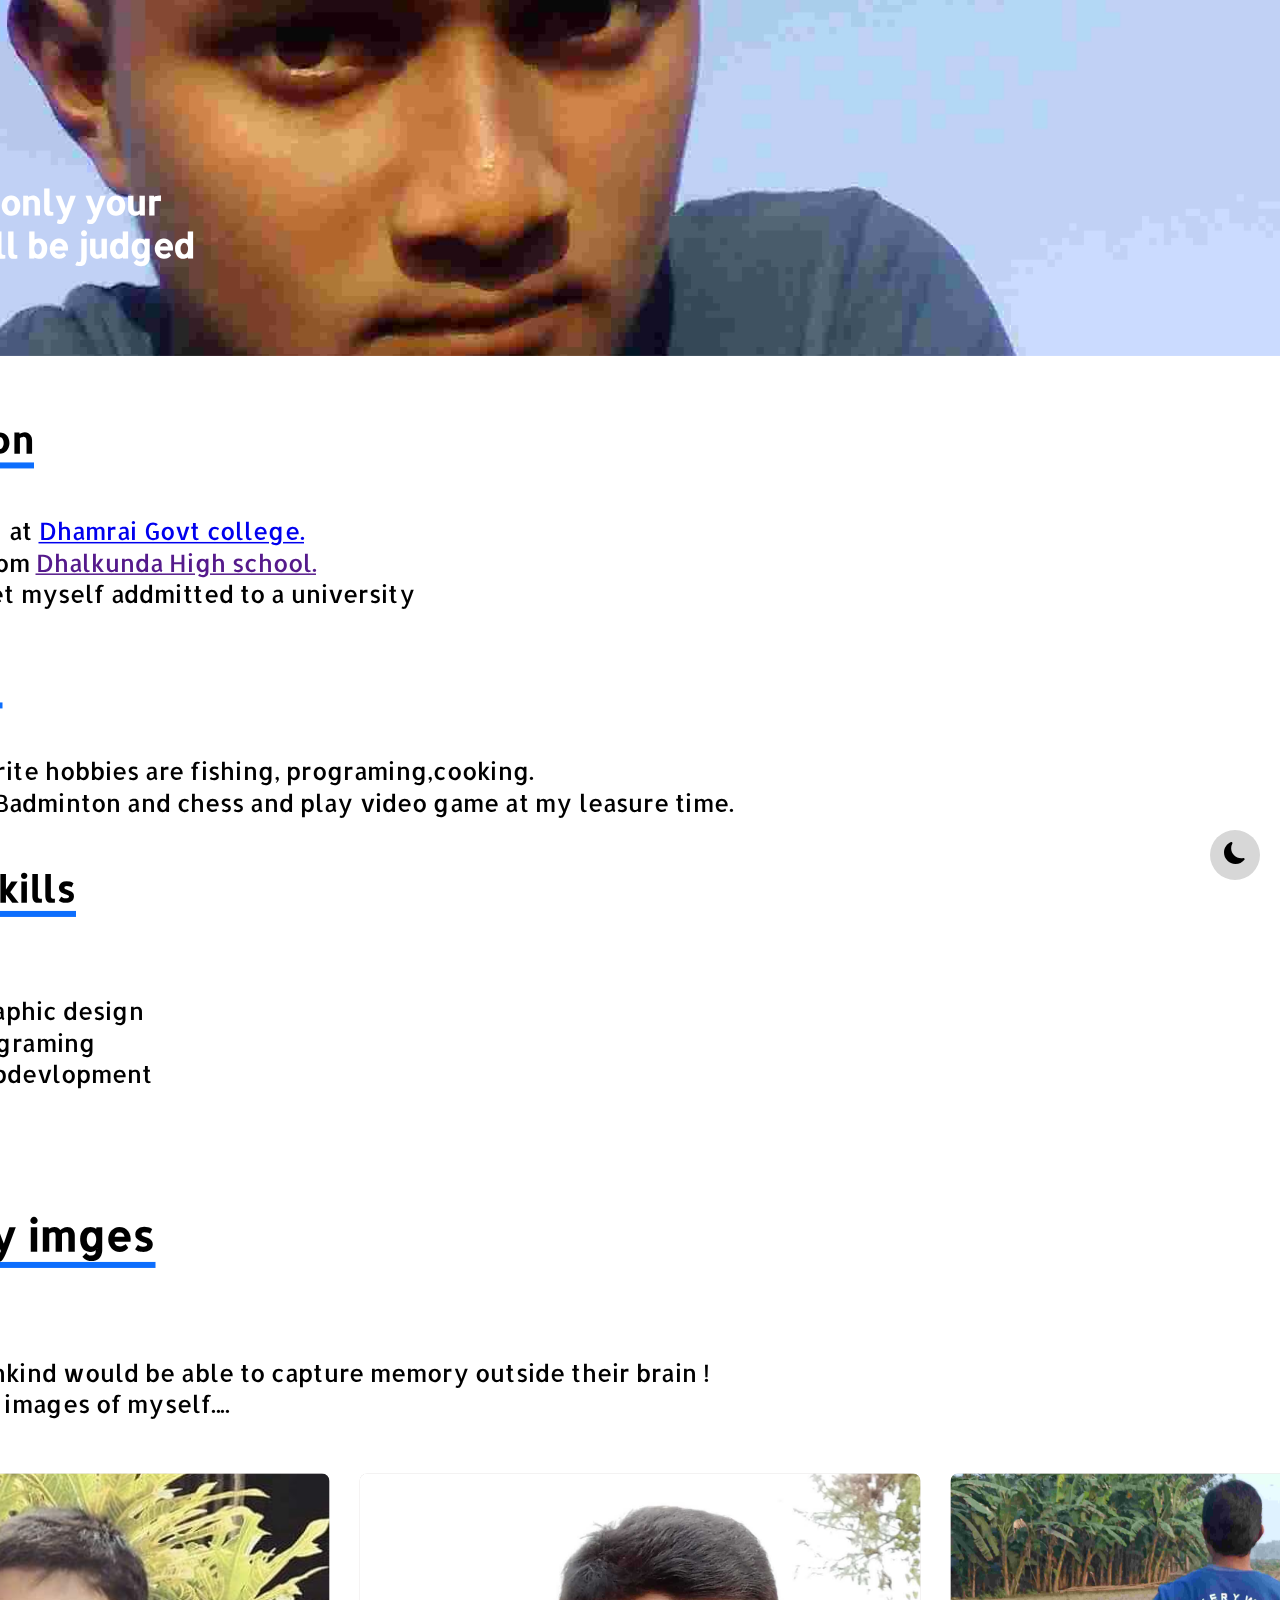
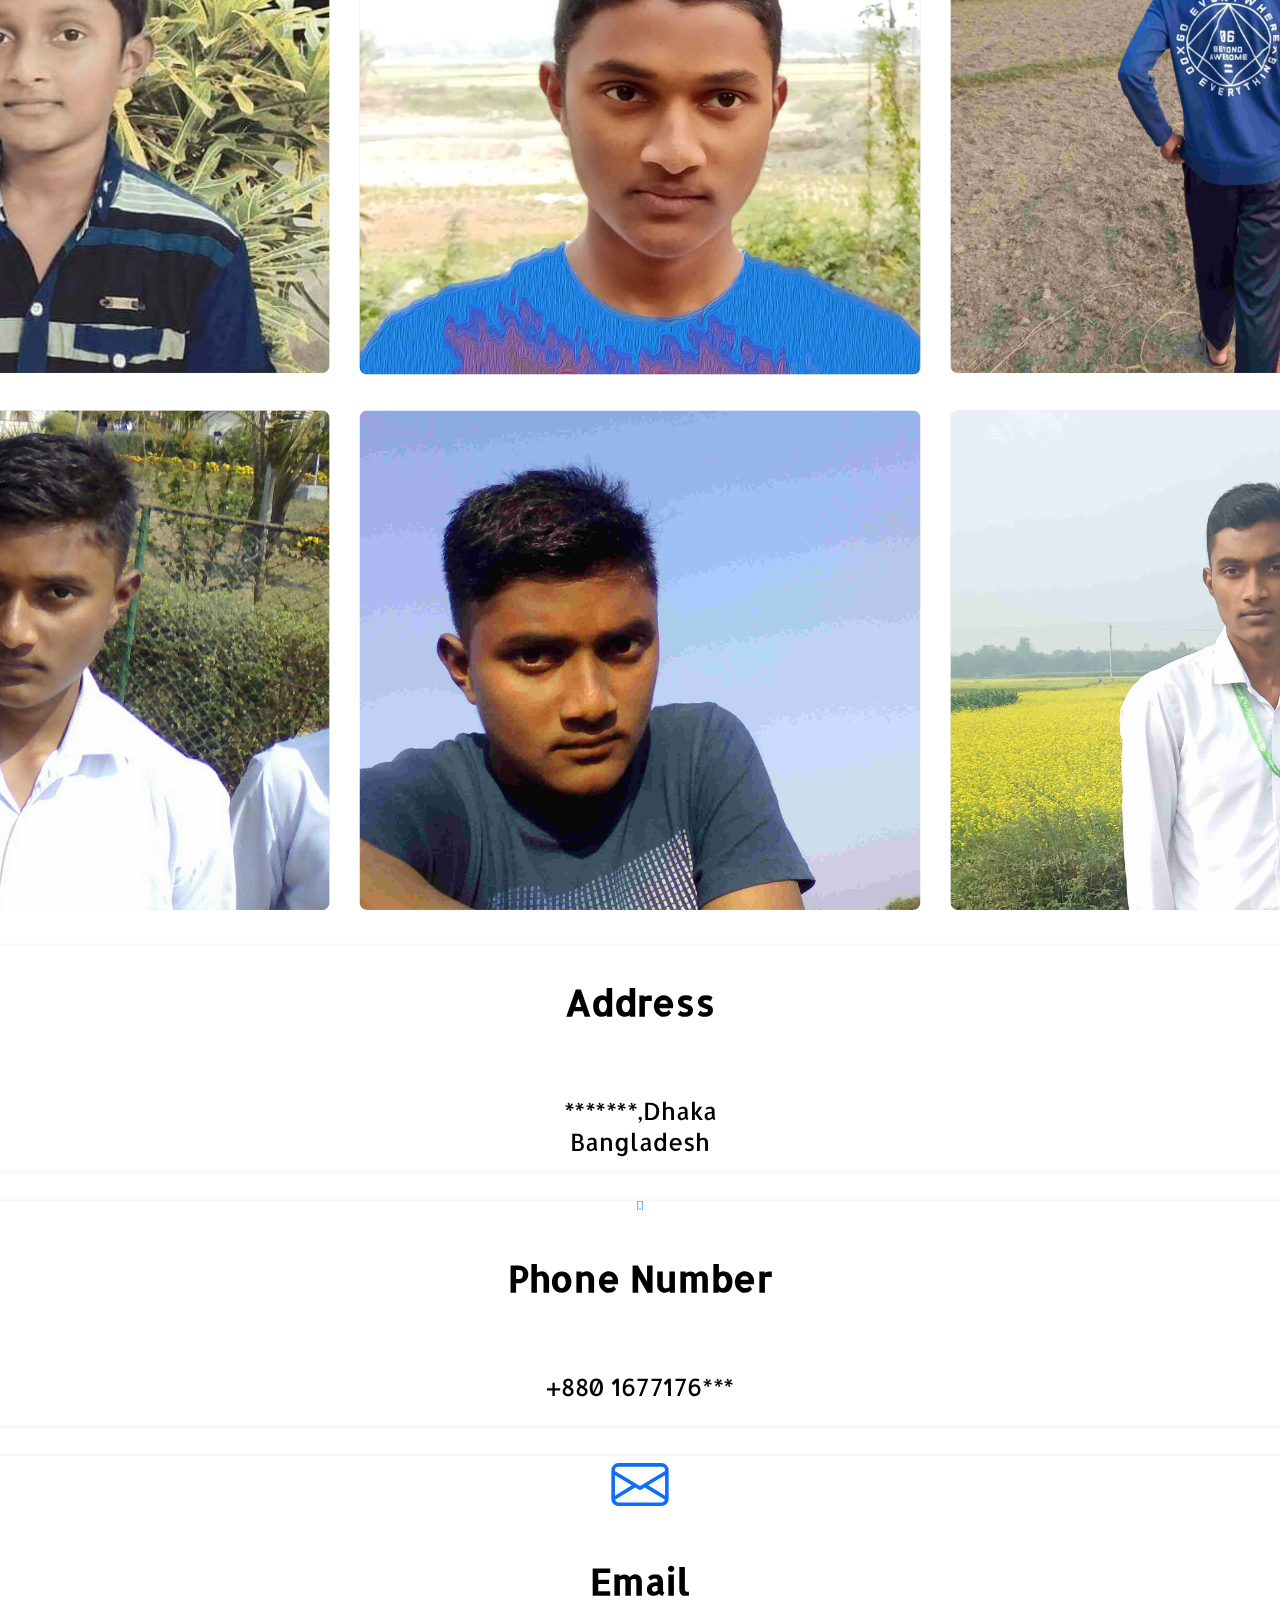
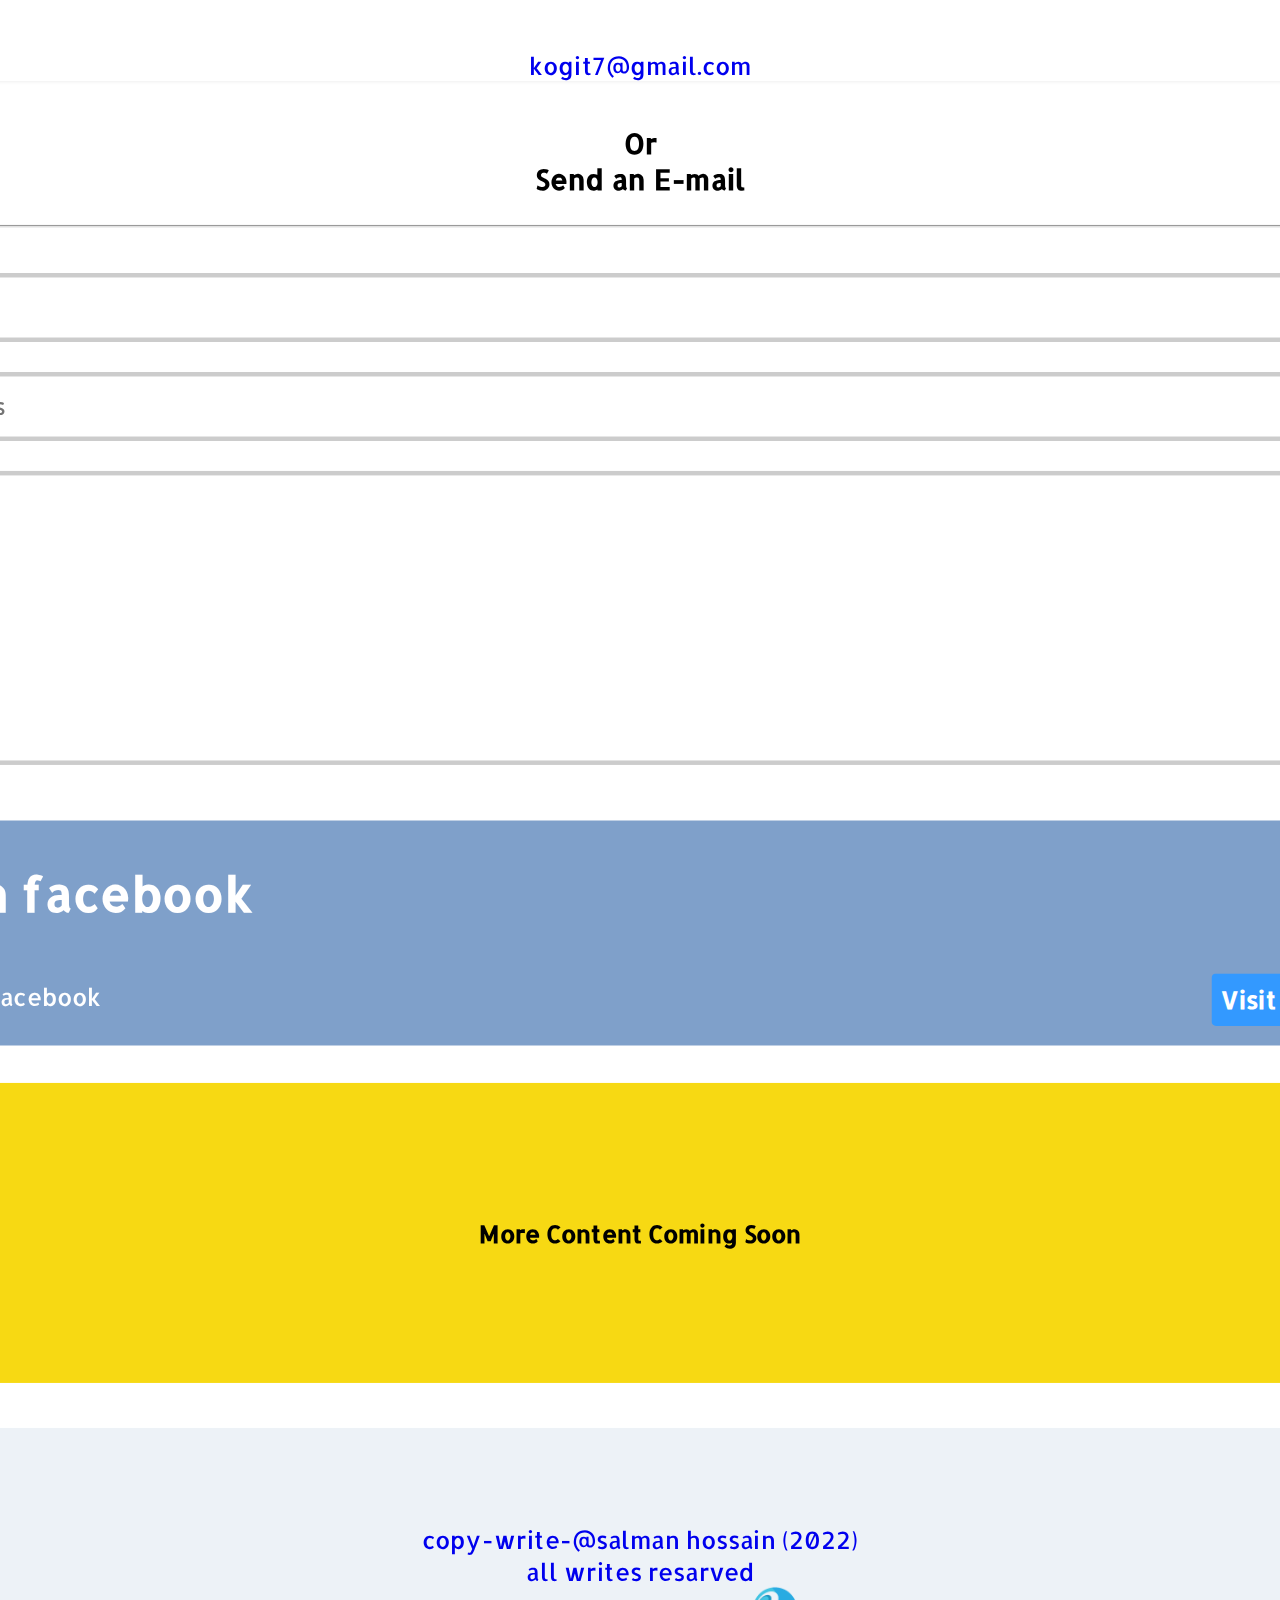
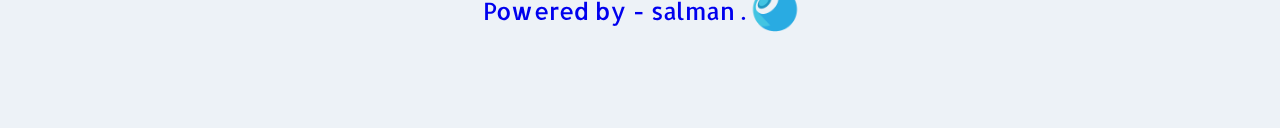
==== index.html @ b2c88bed "almost final" ====
<!DOCTYPE html>
<html lang="en">
  <head>
    <meta charset="UTF-8" />
    <meta http-equiv="X-UA-Compatible" content="IE=edge" />
    <meta name="viewport" content="width=device-width, initial-scale=1.0" />
    <title>salman</title>
    <link rel="icon" href="img/logo.png">
    <link rel="stylesheet" href="css/modified.bootstrap.min.css" />
    <link rel="stylesheet" href="css/scroll.css">
    <link rel="stylesheet" href="css/index.css" />

  </head>
  <body>
   
    <div class="nav night-toggler-bg">
      <a href="#" id="portfollio">Portfollio</a>
      <div class="nav-res  night-toggler-bg night-toggler-border">
          <ul class="nav-ul">
        <li><a href="#" id="active" class="link-color-black">Home</a></li>
        <li><a href="html/blog.html" class="link-color-black">Blog</a></li>
        <li><a href="html/about.html" class="link-color-black">About</a></li>
        <li id="contact" onclick="reverseFunction()"><a href="#go" >contact</a></li>
      </ul>
      </div>
      <div class="fas" onclick="fasFunction()">
        <div class="fs fs-1 night-toggler-bgW"></div>
        <div class="fs fs-2 night-toggler-bgW"></div>
        <div class="fs fs-3 night-toggler-bgW"></div>
      </div>
    </div>
    <div class="nav-backup"></div>

    <!-- =====End of Navber===== -->
    <div class="master">
    <div class="container">
      <div class="row" style="margin: 30px 0 30px 0;
      ">
        <div class="col-md-6 welcome-text night-toggler-bg">
          <div class="welcome-align">
            <h1>Welcome to my portfollio</h1>
            <p>
              Hi! my name is <span style="color: red;"> salman </span>hossain <br />
              And welcome to my site.
            </p>
            <a href="#red-more" class="blue-button bg-blue">Read more ↴</a>
          </div>
        </div>
        <div class="col-md-6">
          <div class="welcome-img ">
            <h2>
              Hey, <br />
              Nothing but only your  <br />
              thoughts will be judged
            </h2>
            <img
              src="img/1.jpg"
              class="" id="red-more"
            />
          </div>
        </div>
      </div>

      <!-- =====End of Welcome===== -->

      <div class="row" style="margin: 0 0 30px 0;">
        <div class="col-md-4 my-card-border  night-toggler-bg" >
          <div class="my-education my-card">
            <h2>My Education</h2>
            <p>
             I am now studiyng at <a href="http://www.dhamraigovtcollege.edu.bd/">Dhamrai Govt college.</a> <br>
             I passed my SSC from <a href="">Dhalkunda High school. </a> <br>
             I am hopping to get myself addmitted to a university 
            </p>

          </div>
        </div>
        <div class="col-md-4 my-card-border  night-toggler-bg">
          <div class="my-experiance my-card">
            <h2>My Hobbies</h2>
            <p>
              Some of my favourite hobbies are fishing,
              programing,cooking. <br> I also like to play Badminton and chess and play video game at my leasure time.
            </p>
          </div>
        </div>
        <div class="col-md-4  night-toggler-bg">
          <div class="my-skills my-card" id="my-skills">
            <h2>My digital Skills</h2>
            <p>
              <ul class="my-skill">
                <li>I know grraphic design</li>
                <li>I know programing</li>
                <li>I know webdevlopment </li>
              </ul>
            </p>
          </div>
        </div>
      </div>

      <!-- ======End of my====== -->

<div class="row">
  <div  class="main-image-container   night-toggler-bg">
    <div class="about-image">
      <h2>Some of my imges</h2>
      <p>Who knew that mankind would be able to capture memory outside their brain ! <br> well here are some images of myself....
      </p>
    </div>
      <div class="images scroll-snap">



        <div class="image-card">
          <div class="image-detail">
            <h3>Childhood</h3>
            <p>This photo was taken from my first phone</p>
          </div>
           <img src="img/6.jpg" >
        </div>
        <div class="image-card">
          <div class="image-detail">
            <h3>Decent</h3>
            <p>It was sunny a day</p>
          </div>
           <img src="img/5.jpg" >
           
        </div>
        <div class="image-card">
          <div class="image-detail">
            <h3>At evening</h3>
            <p>Walking around our fields</p>
          </div>
           <img src="img/3.jpg">
           
        </div>
        <div class="image-card">
          <div class="image-detail">
            <h3>School picnic</h3>
            <p>My dad took the photo at our school picnic</p>
          </div>
           <img src="img/4.jpg">
           
        </div>
        <div class="image-card">
          <div class="image-detail">
            <h3>Decent</h3>
            <p>It was sunny a day</p>
          </div>
           <img src="img/1.jpg" >
           
        </div>
        <div class="image-card">
          <div class="image-detail">
            <h3>College days</h3>
            <p>At the time of going to college</p>
          </div>
           <img src="img/2.jpg" >
           
        </div>
   
    
  </div>
  </div>

</div>

      <!-- ======End Some image -->

<div class="row" id="go" style="margin-bottom: 30px;">
  <div class="col-md-4 ">
    <div class="address-card contact-card night-toggler-bg" >
    <svg xmlns="http://www.w3.org/2000/svg" height="48px" fill="currentColor" viewBox="0 0 24 24" width="48px"  fill="#000000" style="color: #0d6efd;"><path d="M0 0h24v24H0z" fill="none"/><path d="M12 2C8.13 2 5 5.13 5 9c0 5.25 7 13 7 13s7-7.75 7-13c0-3.87-3.13-7-7-7zm0 9.5c-1.38 0-2.5-1.12-2.5-2.5s1.12-2.5 2.5-2.5 2.5 1.12 2.5 2.5-1.12 2.5-2.5 2.5z"/></svg>

    <h2>Address</h2>
    <p>*******,Dhaka <br> Bangladesh </p>
  </div>
</div>
  <div class="col-md-4 "><div class="phone-number-card   contact-card night-toggler-bg">   <svg xmlns="http://www.w3.org/2000/svg" width="48" height="48" fill="currentColor" class="bi bi-phone" viewBox="0 0 16 16" style="color:#0d6efd;">
      <path d="M11 1a1 1 0 0 1 1 1v12a1 1 0 0 1-1 1H5a1 1 0 0 1-1-1V2a1 1 0 0 1 1-1h6zM5 0a2 2 0 0 0-2 2v12a2 2 0 0 0 2 2h6a2 2 0 0 0 2-2V2a2 2 0 0 0-2-2H5z"/>
      <path d="M8 14a1 1 0 1 0 0-2 1 1 0 0 0 0 2z"/>
    </svg>
   
    <h2>Phone Number</h2>
    <p>+880 1677176***</p>
  </div></div>
  <div class="col-md-4 "><div class="email-card contact-card  night-toggler-bg">
    <svg xmlns="http://www.w3.org/2000/svg" width="48" height="48" fill="currentColor" class="bi bi-envelope" viewBox="0 0 16 16" style="color: #0d6efd;">
      <path d="M0 4a2 2 0 0 1 2-2h12a2 2 0 0 1 2 2v8a2 2 0 0 1-2 2H2a2 2 0 0 1-2-2V4Zm2-1a1 1 0 0 0-1 1v.217l7 4.2 7-4.2V4a1 1 0 0 0-1-1H2Zm13 2.383-4.708 2.825L15 11.105V5.383Zm-.034 6.876-5.64-3.471L8 9.583l-1.326-.795-5.64 3.47A1 1 0 0 0 2 13h12a1 1 0 0 0 .966-.741ZM1 11.105l4.708-2.897L1 5.383v5.722Z"/>
    </svg>
    <h2>Email</h2>
    <a href="mailto:kogit7@gmail.com" style="text-decoration:none" >kogit7@gmail.com</a>
  </div></div>
</div>

<h3 style="text-align:center">Or <br> Send an E-mail </h3>
<hr>

<!-- =====End of contact===== -->

<div class="row " style="margin-top: 30px;" >
  <div class="col-md-6"><input type="text" name="name" class="form-control night-toggler-border night-toggler-bg" id="name" placeholder="Your Name" value="" required=""></div>
  <div class="col-md-6">
    <input type="email" class="form-control night-toggler-border night-toggler-bg" name="email" id="email" value="" placeholder="Your Email Address">
  </div>
</div>
<textarea name="text" class="text night-toggler-border night-toggler-bg" id="" cols="30" rows="10" value="" placeholder="Your text"></textarea>
<div class="row">
  <div class="col-md-12">
    <button class="blue-button bg-blue send-email"> Send</button>
  </div>
</div>


      <!-- =====End of Contact me email===== -->
    <div class="row">
      <div class="col-md-12">
        <div class="facebook night-toggler-bg">
            <div class="facebook-text">
              <div class="text-with-logo">
                <img src="img/facebook-icon.png" alt=""> 
                <h1>Me on facebook</h1>
              </div>
          
        <p>Contact me on facebook</p>
        </div>
        <a href="https://www.facebook.com/profile.php?id=100047794972377">
           <div class="facebook-id">
          <img src="img/1.jpg" alt="">
          <a href="https://www.facebook.com/profile.php?id=100047794972377" target="_blank" class="facebook-link">Visit on facebook</a>
        </div>
        </a>
       
        </div>
      
      </div>
    </div>


    

    <!-- =====end of my facebook===== -->
<div class="coming-soon night-toggler-bg">
  <p>more content coming soon</p>
</div>
      <!-- ======End of coming soon====== -->

  
    </div>
<!-- ======container====== -->

    <div class="footer-main night-toggler-bg">
     <div class="copy-write">
       <a href="#"> copy-write-@salman hossain (2022) <br>all writes resarved </a>
     </div>
     <div class="company">
       <div class="company-logo">
          <a href="#">Powered by - 
            salman .
          </a>
      <img src="img/logo.png" alt="">
       </div>
      
     </div>
     
    </div>
      </div>
<!-- =======End of footer====== -->


<!-- ======End of routine===== -->
<div class="night-mode" id="night-mode" title="Night mode" onclick="nightFunction()">
 
    <div class="day-logo"> <svg xmlns="http://www.w3.org/2000/svg" width="30" height="30" fill="currentColor" class="bi bi-brightness-high-fill" viewBox="0 0 16 16">
      <path d="M12 8a4 4 0 1 1-8 0 4 4 0 0 1 8 0zM8 0a.5.5 0 0 1 .5.5v2a.5.5 0 0 1-1 0v-2A.5.5 0 0 1 8 0zm0 13a.5.5 0 0 1 .5.5v2a.5.5 0 0 1-1 0v-2A.5.5 0 0 1 8 13zm8-5a.5.5 0 0 1-.5.5h-2a.5.5 0 0 1 0-1h2a.5.5 0 0 1 .5.5zM3 8a.5.5 0 0 1-.5.5h-2a.5.5 0 0 1 0-1h2A.5.5 0 0 1 3 8zm10.657-5.657a.5.5 0 0 1 0 .707l-1.414 1.415a.5.5 0 1 1-.707-.708l1.414-1.414a.5.5 0 0 1 .707 0zm-9.193 9.193a.5.5 0 0 1 0 .707L3.05 13.657a.5.5 0 0 1-.707-.707l1.414-1.414a.5.5 0 0 1 .707 0zm9.193 2.121a.5.5 0 0 1-.707 0l-1.414-1.414a.5.5 0 0 1 .707-.707l1.414 1.414a.5.5 0 0 1 0 .707zM4.464 4.465a.5.5 0 0 1-.707 0L2.343 3.05a.5.5 0 1 1 .707-.707l1.414 1.414a.5.5 0 0 1 0 .708z"/>
    </svg></div>

    <div class="night-logo"><svg xmlns="http://www.w3.org/2000/svg" width="22" height="22" fill="currentColor" class="bi bi-moon-fill" viewBox="0 0 16 16">
      <path d="M6 .278a.768.768 0 0 1 .08.858 7.208 7.208 0 0 0-.878 3.46c0 4.021 3.278 7.277 7.318 7.277.527 0 1.04-.055 1.533-.16a.787.787 0 0 1 .81.316.733.733 0 0 1-.031.893A8.349 8.349 0 0 1 8.344 16C3.734 16 0 12.286 0 7.71 0 4.266 2.114 1.312 5.124.06A.752.752 0 0 1 6 .278z"/>
    </svg></div>
   

</div>
 </div><!--===master===== -->
    <script src="js/index.js"></script>
  </body>
</html>
---- css/scroll.css ----
/* You can us custom class hare */
::-webkit-scrollbar {
    width: 18px;
  
}

/* You can us custom class hare */
::-webkit-scrollbar-track {

    border-radius: 0px;
    background: rgb(30, 80, 174);

}

/* You can us custom class hare */
::-webkit-scrollbar-thumb {
    background-color: rgb(254, 210, 12);
    border-radius: 7px;
    border: 4px solid rgb(10, 68, 175);
  
    

}

/* You can us custom class hare */
::-webkit-scrollbar-thumb:hover {
    border: 3px solid rgb(10, 68, 175);


}

/* You can us custom class hare */
::-webkit-scrollbar-corner {}


/* SUPPORT FOR FIREFOX */
@supports (scrollbar-color: red blue) {
    * {
        scrollbar-color: rgb(254, 210, 12) rgba(14, 186, 97, 0.485);
        scrollbar-width: thin;
    }
}
---- css/index.css ----
* {
  font-family: allerta, sans-serif;
}

@font-face {
  font-family: allerta;
  src: url(../fonts/Allerta-Regular.ttf);
}

html {
  scroll-behavior: smooth;
}

body {
  overflow-x: hidden;
}

#active {
  color: #0d6efd;
  font-weight: 600;
}

.container {
  padding: 0 50px;
}

@media screen and (max-width: 768px) {
  .container {
    padding: 0 20px;
  }
}

@media screen and (max-width: 576px) {
  .container {
    padding: 0 30px;
  }
}

.align-center {
  display: flex;
  align-items: center;
  justify-content: center;
}

.omni-animation {
  opacity: 0;
  transform: translateY(10%);
  animation: omni-animation 0.3s 1 .3s forwards ease-in;
}

@keyframes omni-animation {
  100% {
    opacity: 1;
    transform: translateY(0%);
  }
}

/* ======NAV BAR====== */
.nav {
  box-shadow: 0 0px 5px rgba(0, 0, 0, 0.2);
  transform: translateY(-60%);
  visibility: collapse;
  animation: nav-animation 0.3s 1 forwards ease-in;
  top: 0px;
}

.link-color-black {
  color: black;
}

@keyframes nav-animation {
  100% {
    transform: translateY(0%);
    visibility: visible;
  }
}

@media screen and (min-width: 501px) {
  .nav {
    height: 80px;
    width: 100%;
    display: flex;
    align-items: center;
    justify-content: center;
    position: fixed;
    z-index: 3;
    background-color: white;
  }

  .nav-res {
    height: 80px;
    width: 100%;
    text-align: center;
  }

  .nav-res ul li {
    display: inline-block;
    line-height: 80px;
    margin: 0px 5px;
  }

  .nav-res ul li a {
    text-decoration: none;
  }

  .nav-res ul li a:hover {
    color: #0d6efd;
  }

  #contact {
    position: absolute;
    right: 30px;
  }

  #contact a {
    background-color: #0d6efd;
    color: white;
    font-weight: 700;
    padding: 8px 12px;
    border-radius: 5px;
  }

  #contact a:hover {
    background-color: #0e60db;
  }

  .fas {
    display: none;
  }


}

#portfollio {
  position: absolute;
  left: 30px;
  font-size: 30px;
  text-decoration: none;
}

/* =======End of big screen nav ====== */
@media screen and (max-width: 500px) {
  .nav {
    height: 70px;
    width: 100%;
    background-color: white;
    position: fixed;
    z-index: 3;
  }

  .nav-res {
    height: 100vh;
    width: 100%;
    background-color: aliceblue;
    margin-top: 70px;
    text-align: center;
    transition: 0.3s;
    transform: translateX(100%);
    position: relative;
  }

  .nav-res-visibility {
    transform: translateX(0%);
  }

  .nav-res ul li {
    border-bottom: 3px solid rgba(0, 0, 0, 0.07);
    padding: 8px 0;
    list-style: none;
  }

  .nav-res ul li a {
    text-decoration: none;

  }

  #portfollio {
    margin-top: 15px;
  }

  .fas {
    height: 36px;
    width: 36px;
    position: fixed;
    z-index: 4;
    right: 30px;
    display: flex;
    flex-direction: column;
    gap: 2px;
    top: 15px;
    cursor: pointer;
  }

  .fs {
    height: 10px;
    width: 100%;
    background-color: black;
    border-radius: 3px;
    transition: 1s;
  }

  .fs3 {
    transform: rotateZ(-50deg) translateX(15px);
  }

  .fs2 {
    transform: translatex(100px);
  }

  .fs1 {
    transform: rotateZ(50deg) translateX(15px);
  }

}

/* ======Fas bar ===== */

/* ======End of NAV====== */
.blue-button {
  text-decoration: none;
  color: white;
  padding: 8px 12px;
  border-radius: 5px;
  font-weight: 600;
  cursor: pointer;
  outline: none;
  border: none;
}

.blue-button:hover {
  background-color: #0e60db;
  transition: 0.3s;
  color: white;
}

.blue-button:active {
  background-color: aliceblue;
  color: black;
}

.nav-backup {
  height: 80px;
  width: 100%;
}

/* =====End of Navber===== */
.master {
  animation: body 1s 1 forwards;
  transform: scale(1.5);

}

@keyframes body {
  100% {
    transform: scale(1);
  }
}

.welcome-text {
  display: flex;
  align-items: center;

  height: 400px;
}

.welcome-text h1 {
  font-size: 30px;
  padding: 40px 5px 0 5px;
}

.welcome-text p {
  padding: 10px 10px 30px 10px;
}

.welcome-text a {
  margin: 10px;
}

.welcome-img {
  height: 400px;
  width: 100%;
  position: relative;
}

.welcome-img img {
  border-radius: 20px;
  background-color: rgb(198, 191, 191);
  height: 100%;
  width: 100%;
  object-fit: cover;
}

.welcome-img h2 {
  position: absolute;
  bottom: 10%;
  left: 20px;
  color: white;
  font-size: 1.4em;
}

@media screen and (max-width: 768px) {
  .welcome-text {
    justify-content: center;
    text-align: center;
    height: 300px;
  }

  .welcome-img {
    margin-top: 50px;
  }
}

@media screen and (max-width: 346px) {
  .welcome-img h2 {
    font-size: 15px;
  }
}

/* =====End of welcome====== */

.my-card {
  margin: 5px;
  border-radius: 3px;
}

.my-card-border {
  border-right: 2px solid rgba(0, 0, 0, 0.1);
}

.my-card h2 {
  margin: 10px;
  border-bottom: 4px solid #0d6efd;
  display: inline-block;
}

.my-card p {
  padding: 5px;
}

#my-skills {
  border-right: none;
}

.my-skill {
  list-style-type: square;
  list-style-position: inside;
}

@media screen and (max-width: 768px) {
  .my-card {
    margin-top: 20px;
    padding: 10px;
    box-shadow: 0 0 3px rgba(0, 0, 0, 0.1);
  }

  .my-card-border {
    border: none;
  }
}

/* ======END of my skills===== */
@media screen and (min-width: 769px) {
  .images {
    height: auto;
    width: 100%;
    display: grid;
    grid-template-columns: repeat(auto-fill, minmax(300px, 1fr));
    gap: 20px;
  }
}

.image-card {
  position: relative;
  height: auto;
  width: auto;
}

.images img {
  border-radius: 5px;
  width: 100%;
  height: auto;
  aspect-ratio: 9/8;
  object-fit: cover;
  background-color: rgb(198, 191, 191);
}

.about-image h2 {
  font-size: 28px;
  display: inline-block;
  border-bottom: 4px solid #0d6efd;
}

.about-image p {
  padding: 20px 0;
}

.image-detail h3 {
  padding: 10px 0 5px 10px;
}

.image-detail p {
  padding: 0px 0 10px 10px;
}

.image-detail {
  opacity: 0;
  position: absolute;
  background-color: #0d6efd;
  width: 100%;
  bottom: 3px;
  border-radius: 0 0 4px 4px;
  transition: 0.4s;
}

.image-card:hover>.image-detail {
  opacity: 1;
}

/* ======Images media query====== */
@media screen and (max-width: 768px) {
  .images {
    display: grid;
    grid-auto-flow: column;
    gap: 10px;
    grid-auto-columns: 60%;
    overflow-x: scroll;
  }

  .scroll-snap {
    scroll-snap-type: x mandatory;
  }

  .scroll-snap>* {
    scroll-snap-align: center;
  }
}

/* =====End of Some Image===== */

.contact-card {
  height: 150px;
  width: 100%;
  box-shadow: 0 0 3px rgba(0, 0, 0, 0.1);
  display: flex;
  align-items: center;
  justify-content: center;
  flex-direction: column;
  text-align: center;
  gap: 10px;
  margin: 20px 0 0 0;
}

.icon-font {
  font-size: 48px;
  color: #0d6efd;
}

.facebook {
  height: 150px;
  width: 100%;
  background-color: rgb(0, 65, 150, 0.5);
  border-radius: 4px;
  color: white;
  margin-top: 20px;
  display: flex;
  justify-content: space-between;
  align-items: center;
}

.facebook-text {
  transform: translateX(30px);

}

.facebook-id {
  display: flex;
  flex-direction: column;
  justify-content: center;
  align-items: center;
  float: right;
  margin-top: 35px;
  transform: translateX(-50px);
}

@media screen and (max-width: 768px) {
  .facebook-id {
    margin-right: 5px;
  }

  .facebook-text {
    padding-left: 5px;
  }
}

.facebook-id a {
  text-decoration: none;
  font-weight: 700;
  color: white;
}

.facebook-link {
  background-color: #3399ff;
  padding: 7px 6px;
  border-radius: 3px;
}

.facebook-id img {
  height: 50px;
  width: 50px;
  aspect-ratio: 1/1;
  object-fit: cover;
  border-radius: 50%;
}

.text-with-logo {
  display: flex;
  align-items: center;
}

.text-with-logo img {
  border-radius: 50%;
  height: 28px;
  width: 28px;
  aspect-ratio: 3/5;
  object-fit: cover;
  margin-right: 5px;
}

@media screen and (max-width: 578px) {
  .facebook {
    display: flex;
    flex-direction: column;
    align-items: center;
    justify-content: center;
    height: 250px;
  }

  .facebook-text {
    margin: 0px;
    display: flex;
    align-items: center;
    justify-content: center;
    flex-direction: column;
    float: left;
    transform: translateX(0px);
  }

  .facebook-id {
    margin-top: 20px;
    float: left;
    transform: translateX(0px);
  }

  .facebook-id img {
    height: 90px;
    width: 90px;
  }
}

/* =====END OF CONTACT===== */

.form-control {
  height: 40px;
  padding: 0 0 0 10px;
  width: 95%;
  border-radius: 4px;
  outline: none;
  font-size: 15px;
  border: 3px solid rgba(0, 0, 0, 0.2);
  margin-bottom: 20px;
  background-color: transparent;
}

.text {
  width: 100%;
  resize: vertical;
  padding: 10px;
  background-color: transparent;
  border: 3px solid rgba(0, 0, 0, 0.2);
}

.send-email {
  width: 80px;
  float: right;
}

/* ======End of Email====== */

.coming-soon {
  height: 200px;
  width: 100%;
  background-color: rgb(247, 217, 19);
  display: flex;
  align-items: center;
  justify-content: center;
  text-transform: capitalize;
  font-weight: 700;
  margin-top: 25px;
}

/* =====End of comming soon====== */
/*=======foooter======*/

.footer-main {
  height: 200px;
  margin-top: 30px;
  width: 100%;
  background-color: rgb(237, 242, 247);
  display: flex;
  align-items: center;
  justify-content: center;
  text-align: center;
  flex-direction: column;
}

.copy-write a {
  text-decoration: none;
}

.company {
  display: flex;
  align-items: center;
  flex-direction: column;
  justify-content: center;

}

.company a {
  text-decoration: none;
}

.company img {
  height: 30px;
  width: auto;
  margin-left: 5px;
}

.company-logo {
  display: flex;
  align-items: center;
}

/* ======End of Footer====== */
/* ======NIGHT MODE STARTS===== */
.night-mode {
  height: 50px;
  width: 50px;
  border-radius: 50%;
  margin: 10px;
  position: fixed;
  right: 10px;
  bottom: 10px;
  background-color: rgb(215, 215, 215);
  cursor: pointer;
  display: flex;
  align-items: center;
  justify-content: center;
  z-index: 5;
}

.day-logo {
  display: none;
  color: rgb(255, 235, 10);

}

.night-logo {
  display: block;
}

.night-toggler-ancor-on {
  color: white;
}

.night-toggler-body {
  background-color: black;
}

.night-toggler-bg-on {
  background-color: rgb(45, 48, 53);
  border-radius: 4px;
  color: white;
}

.night-toggler-border-on {
  border: 2px solid white;
}

.night-toggler-bgw-on {
  background-color: white;
}
/* ========NIGHT MODE END===== */
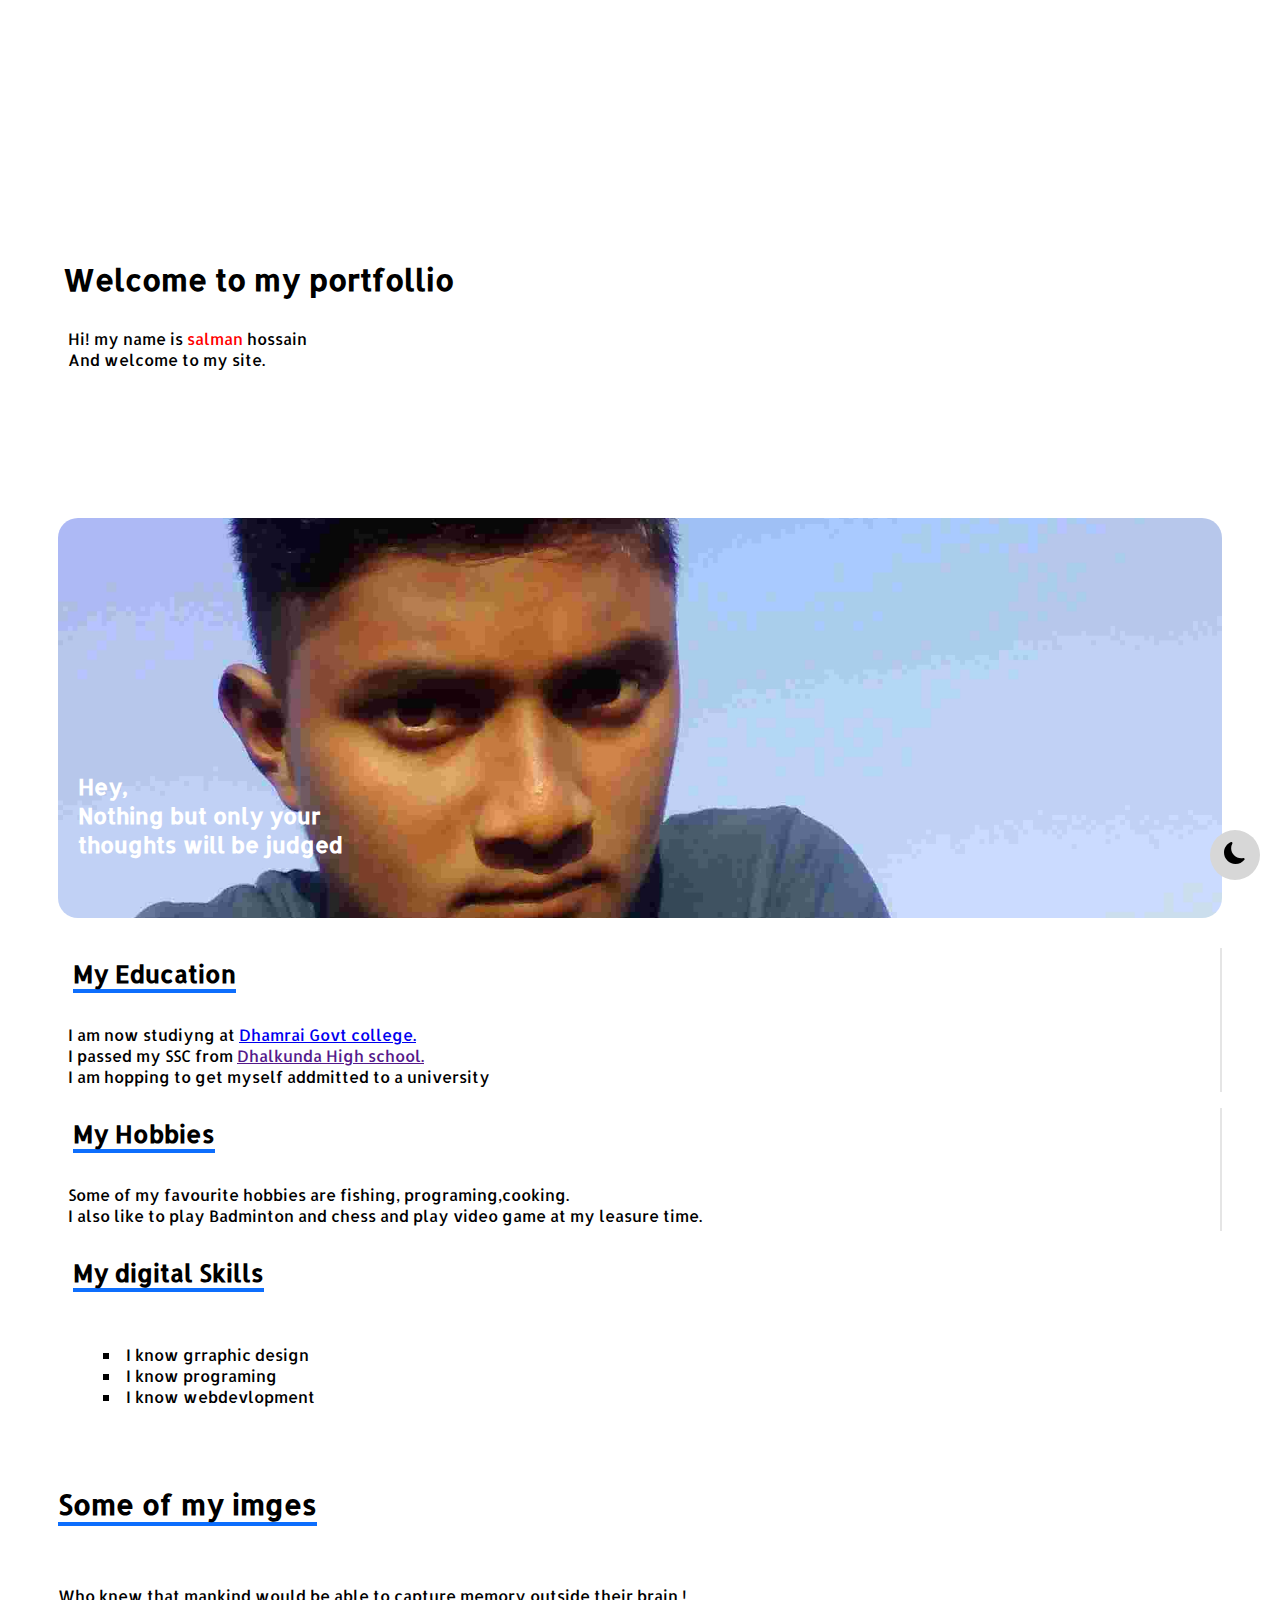
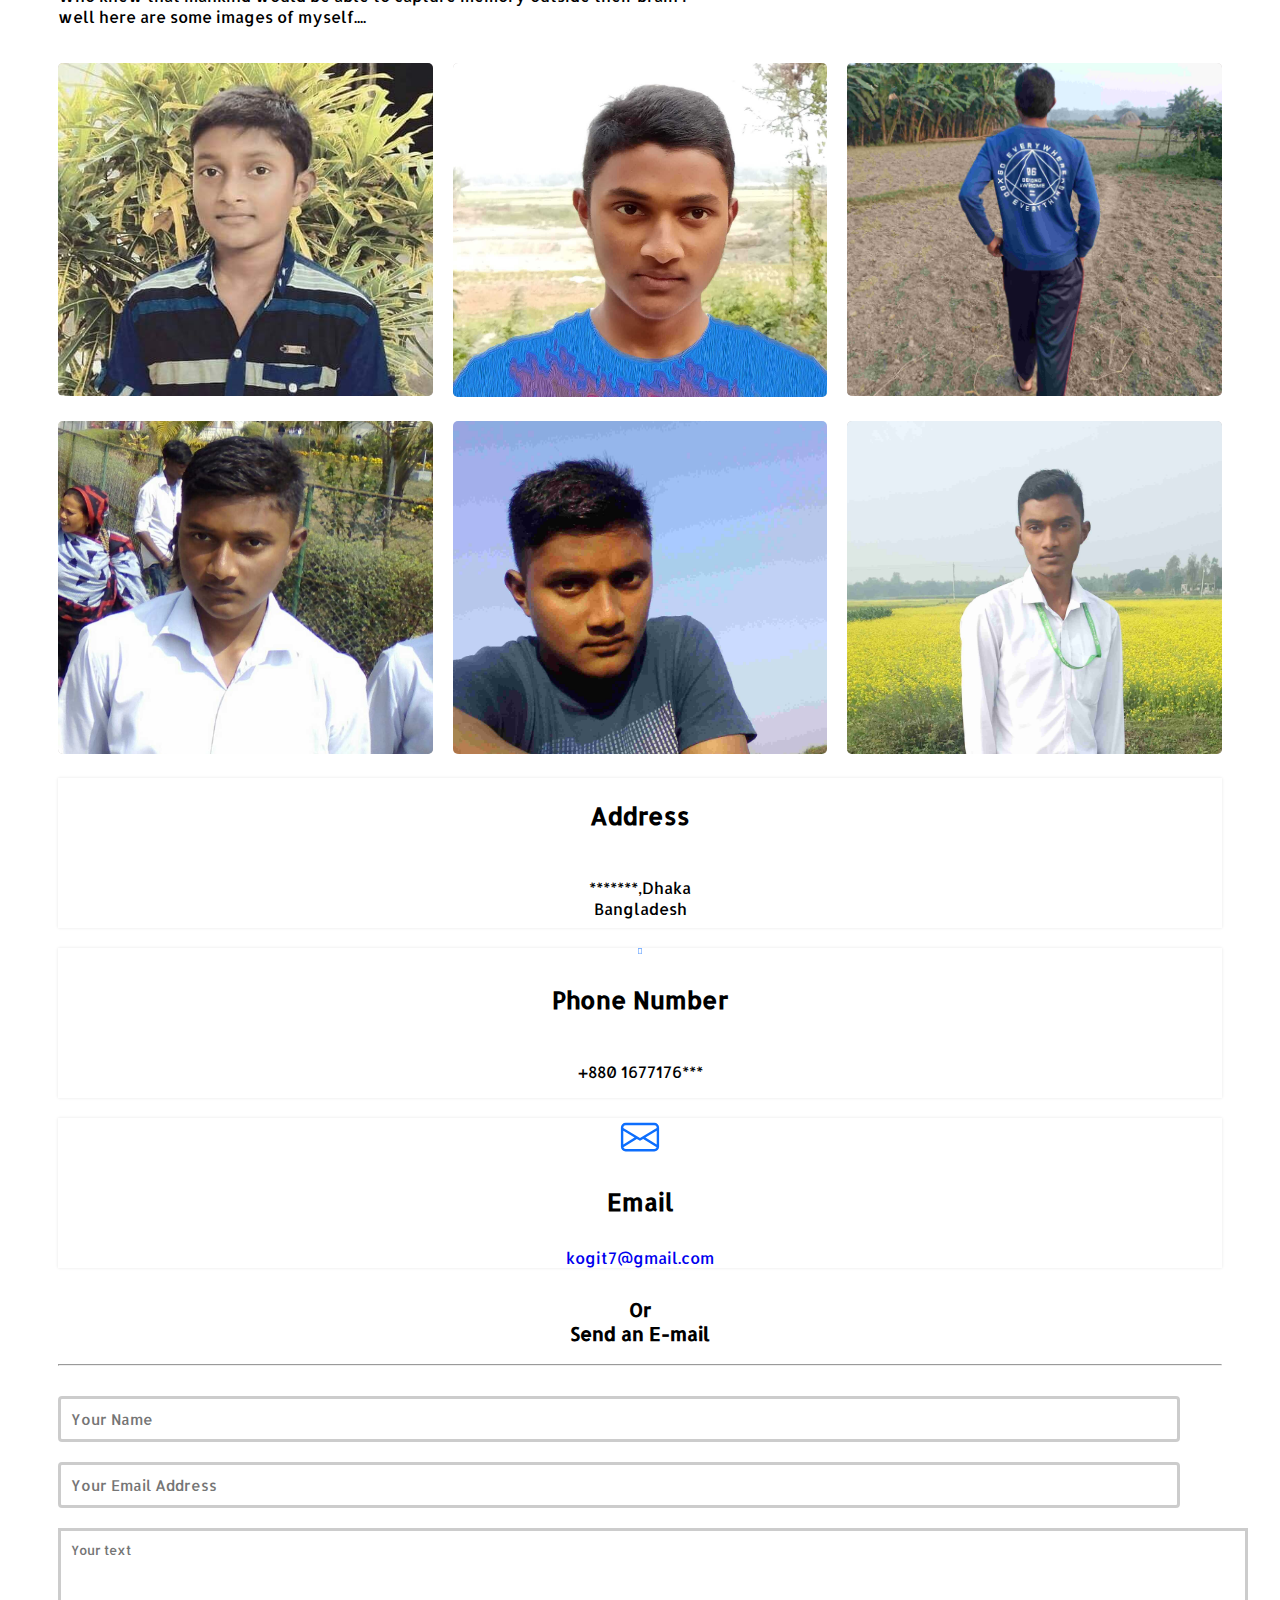
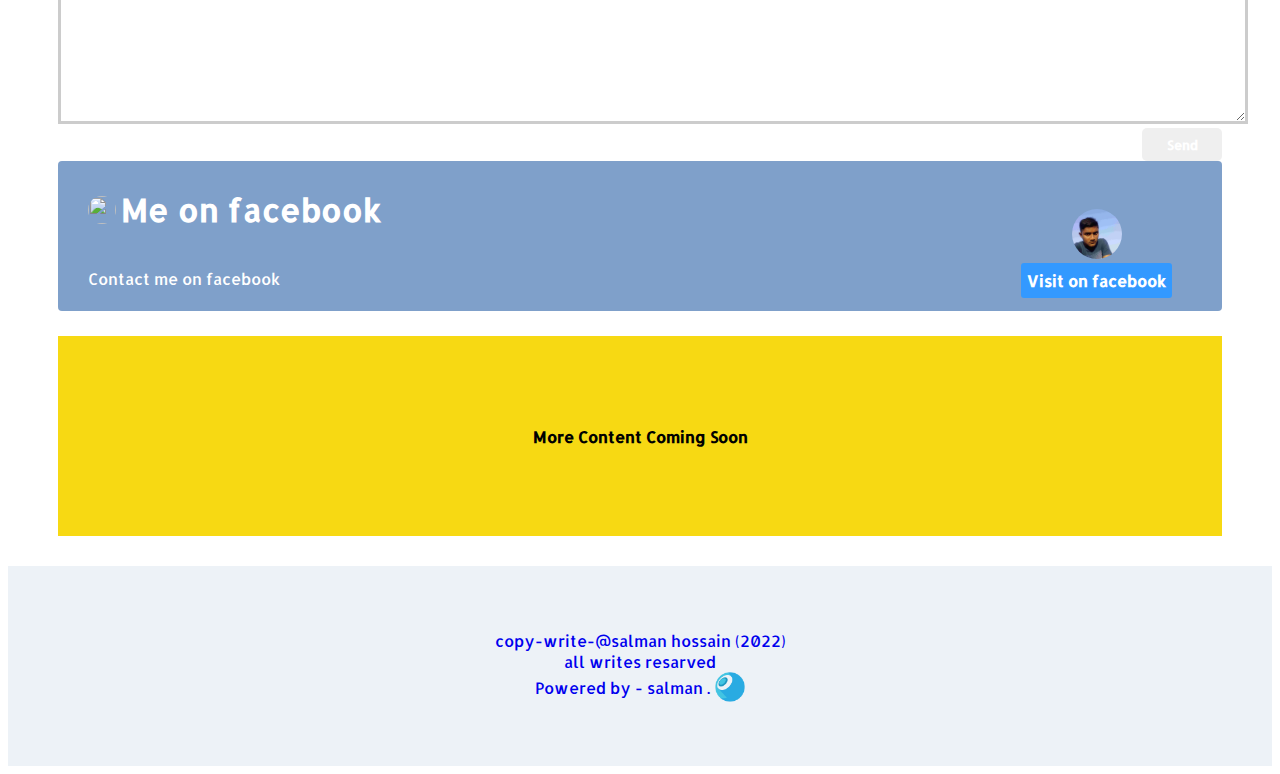
==== commit a450c38a: "master animation removed" ====
--- a/index.html
+++ b/index.html
@@ -14,7 +14,7 @@
   <body>
    
     <div class="nav night-toggler-bg">
-      <a href="#" id="portfollio">Portfollio</a>
+      <a href="#" id="portfollio">Salman</a>
       <div class="nav-res  night-toggler-bg night-toggler-border">
           <ul class="nav-ul">
         <li><a href="#" id="active" class="link-color-black">Home</a></li>
--- a/css/scroll.css
+++ b/css/scroll.css
@@ -1,44 +1,49 @@
 
-
-    /* You can us custom class hare */
-::-webkit-scrollbar {
-    width: 18px;
-  
+@media screen and (min-width:768px) {
+::-webkit-scrollbar{
+    height: 18px;
 }
-
-/* You can us custom class hare */
-::-webkit-scrollbar-track {
-
-    border-radius: 0px;
-    background: rgb(30, 80, 174);
-
 }
-
-/* You can us custom class hare */
-::-webkit-scrollbar-thumb {
-    background-color: rgb(254, 210, 12);
-    border-radius: 7px;
-    border: 4px solid rgb(10, 68, 175);
-  
-    
-
-}
-
-/* You can us custom class hare */
-::-webkit-scrollbar-thumb:hover {
-    border: 3px solid rgb(10, 68, 175);
-
-
-}
-
-/* You can us custom class hare */
-::-webkit-scrollbar-corner {}
-
-
-/* SUPPORT FOR FIREFOX */
-@supports (scrollbar-color: red blue) {
-    * {
-        scrollbar-color: rgb(254, 210, 12) rgba(14, 186, 97, 0.485);
-        scrollbar-width: thin;
-    }
-}+        /* You can us custom class hare */
+        ::-webkit-scrollbar {
+            width: 18px;
+            height: 0px;
+          
+        }
+        
+        /* You can us custom class hare */
+        ::-webkit-scrollbar-track {
+        
+            border-radius: 0px;
+            background: rgb(30, 80, 174);
+        
+        }
+        
+        /* You can us custom class hare */
+        ::-webkit-scrollbar-thumb {
+            background-color: rgb(254, 210, 12);
+            border-radius: 7px;
+            border: 4px solid rgb(10, 68, 175);
+          
+            
+        
+        }
+        
+        /* You can us custom class hare */
+        ::-webkit-scrollbar-thumb:hover {
+            border: 3px solid rgb(10, 68, 175);
+        
+        
+        }
+        
+        /* You can us custom class hare */
+        ::-webkit-scrollbar-corner {}
+        
+        
+        /* SUPPORT FOR FIREFOX */
+        @supports (scrollbar-color: red blue) {
+            * {
+                scrollbar-color: rgb(254, 210, 12) rgba(14, 186, 97, 0.485);
+                scrollbar-width: thin;
+            }
+        }--- a/css/index.css
+++ b/css/index.css
@@ -75,7 +75,7 @@
   }
 }
 
-@media screen and (min-width: 501px) {
+@media screen and (min-width: 554px) {
   .nav {
     height: 80px;
     width: 100%;
@@ -139,7 +139,7 @@
 }
 
 /* =======End of big screen nav ====== */
-@media screen and (max-width: 500px) {
+@media screen and (max-width: 555px) {
   .nav {
     height: 70px;
     width: 100%;
@@ -244,11 +244,6 @@
 }
 
 /* =====End of Navber===== */
-.master {
-  animation: body 1s 1 forwards;
-  transform: scale(1.5);
-
-}
 
 @keyframes body {
   100% {
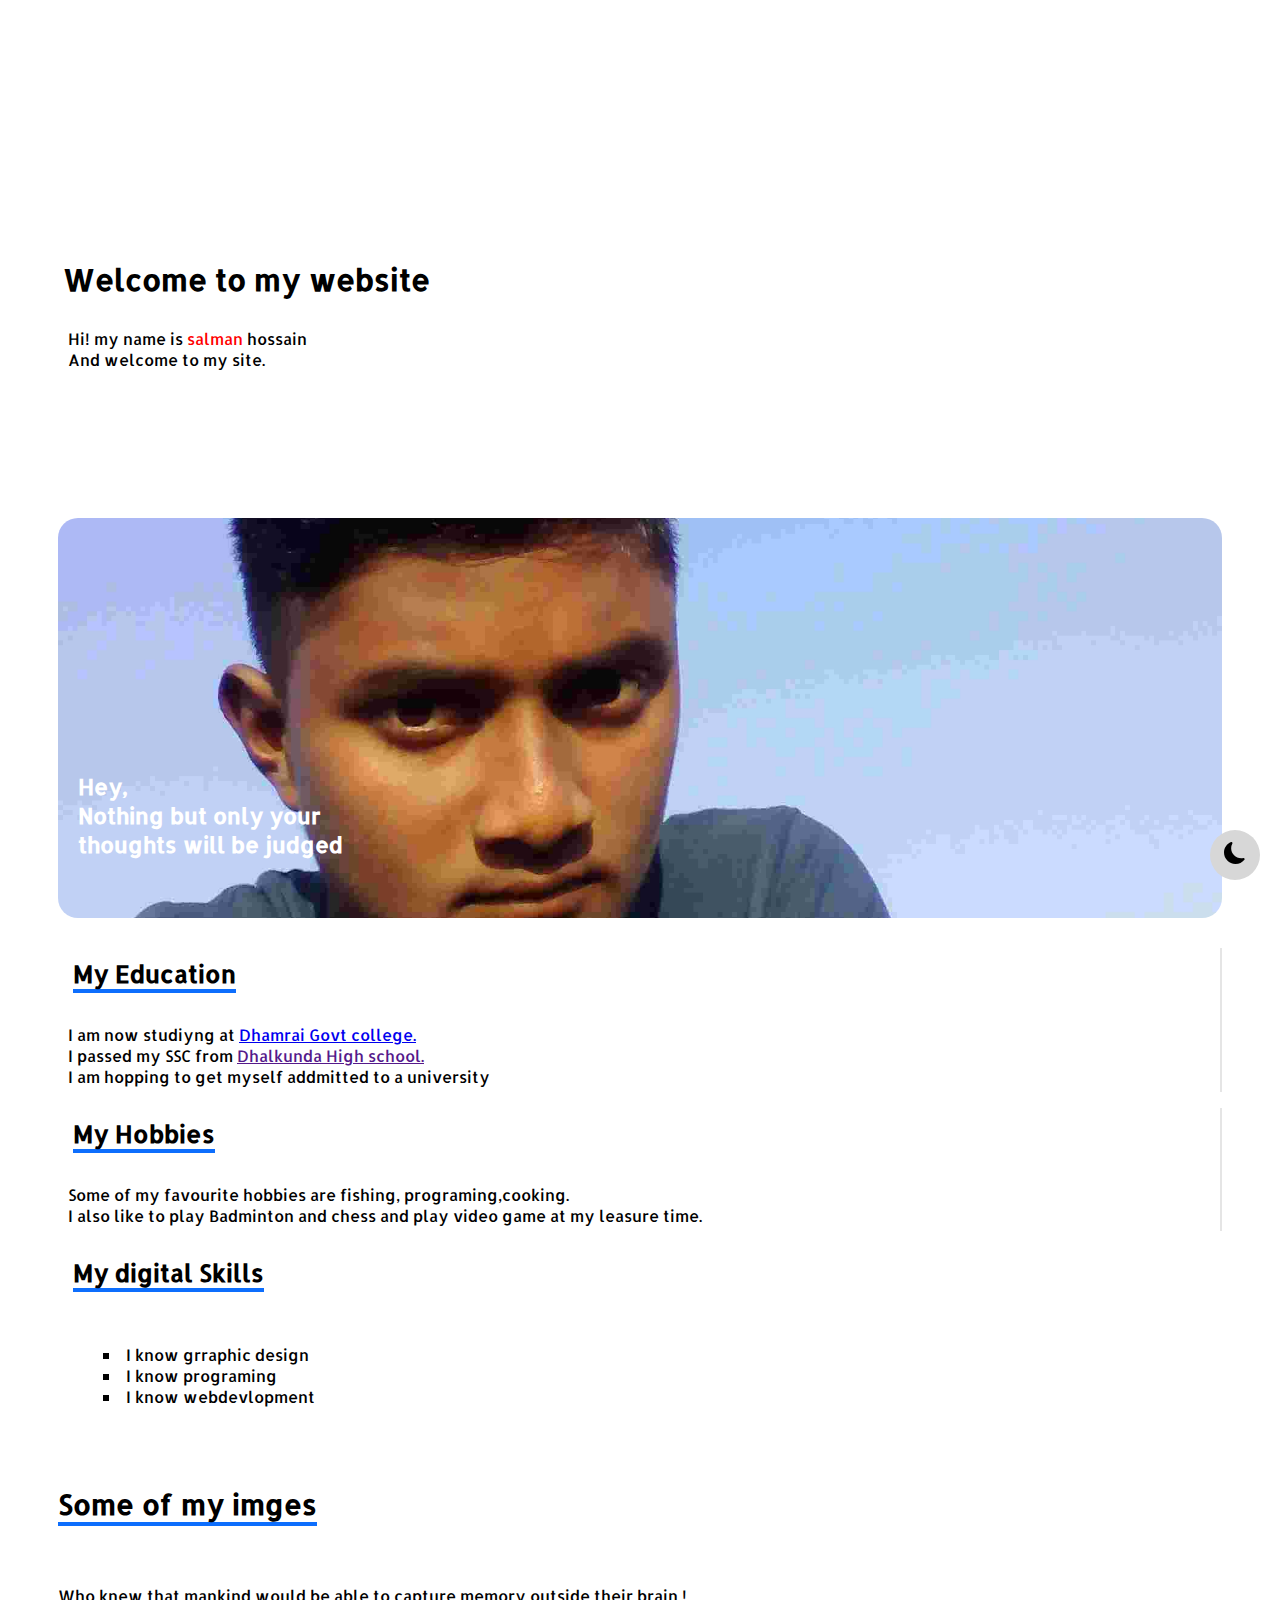
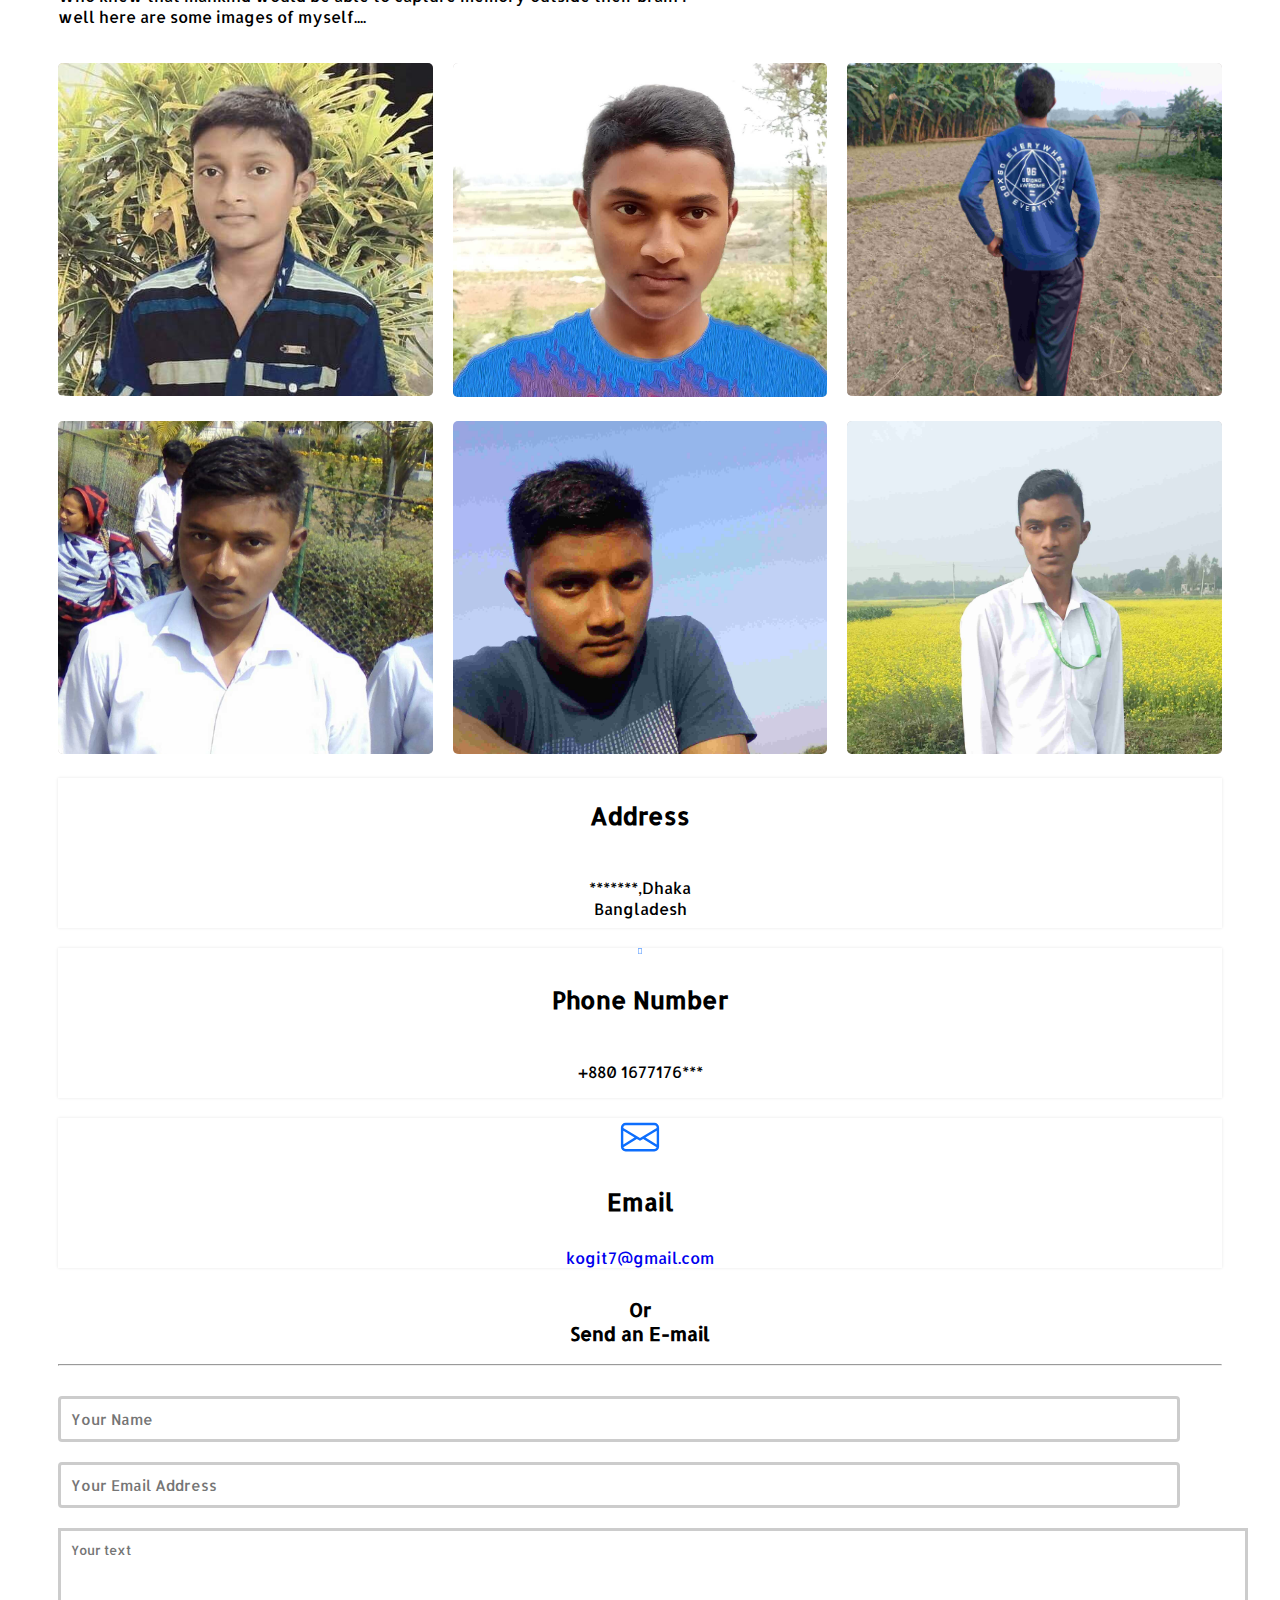
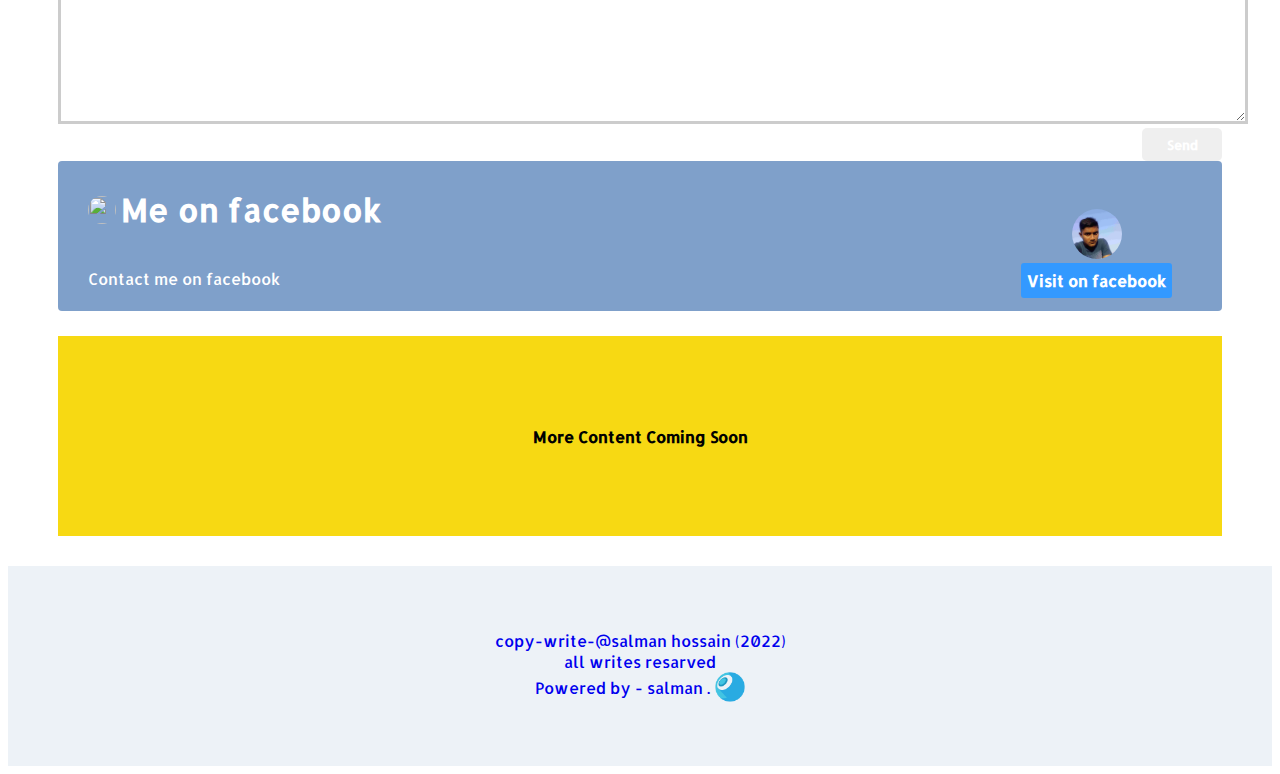
==== commit 210cec5c: "updated" ====
--- a/index.html
+++ b/index.html
@@ -38,7 +38,7 @@
       ">
         <div class="col-md-6 welcome-text night-toggler-bg">
           <div class="welcome-align">
-            <h1>Welcome to my portfollio</h1>
+            <h1>Welcome to my website</h1>
             <p>
               Hi! my name is <span style="color: red;"> salman </span>hossain <br />
               And welcome to my site.
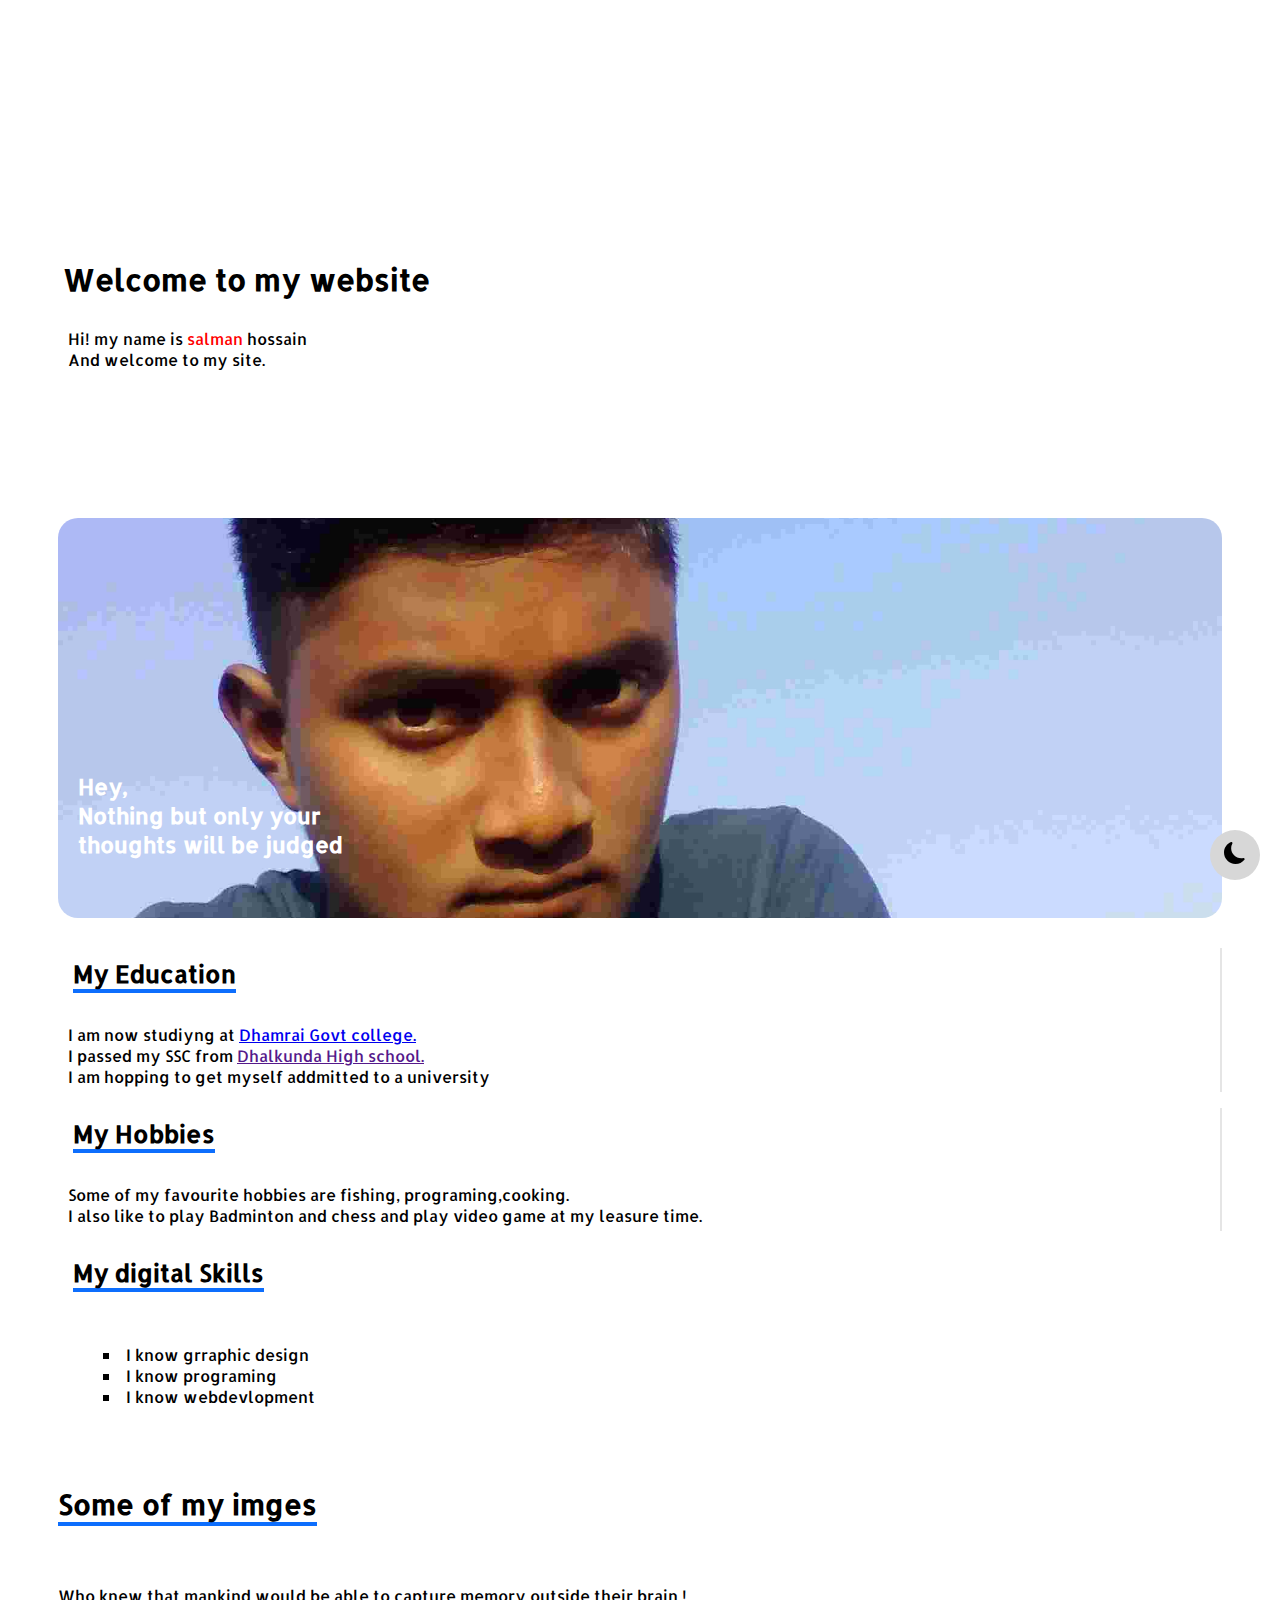
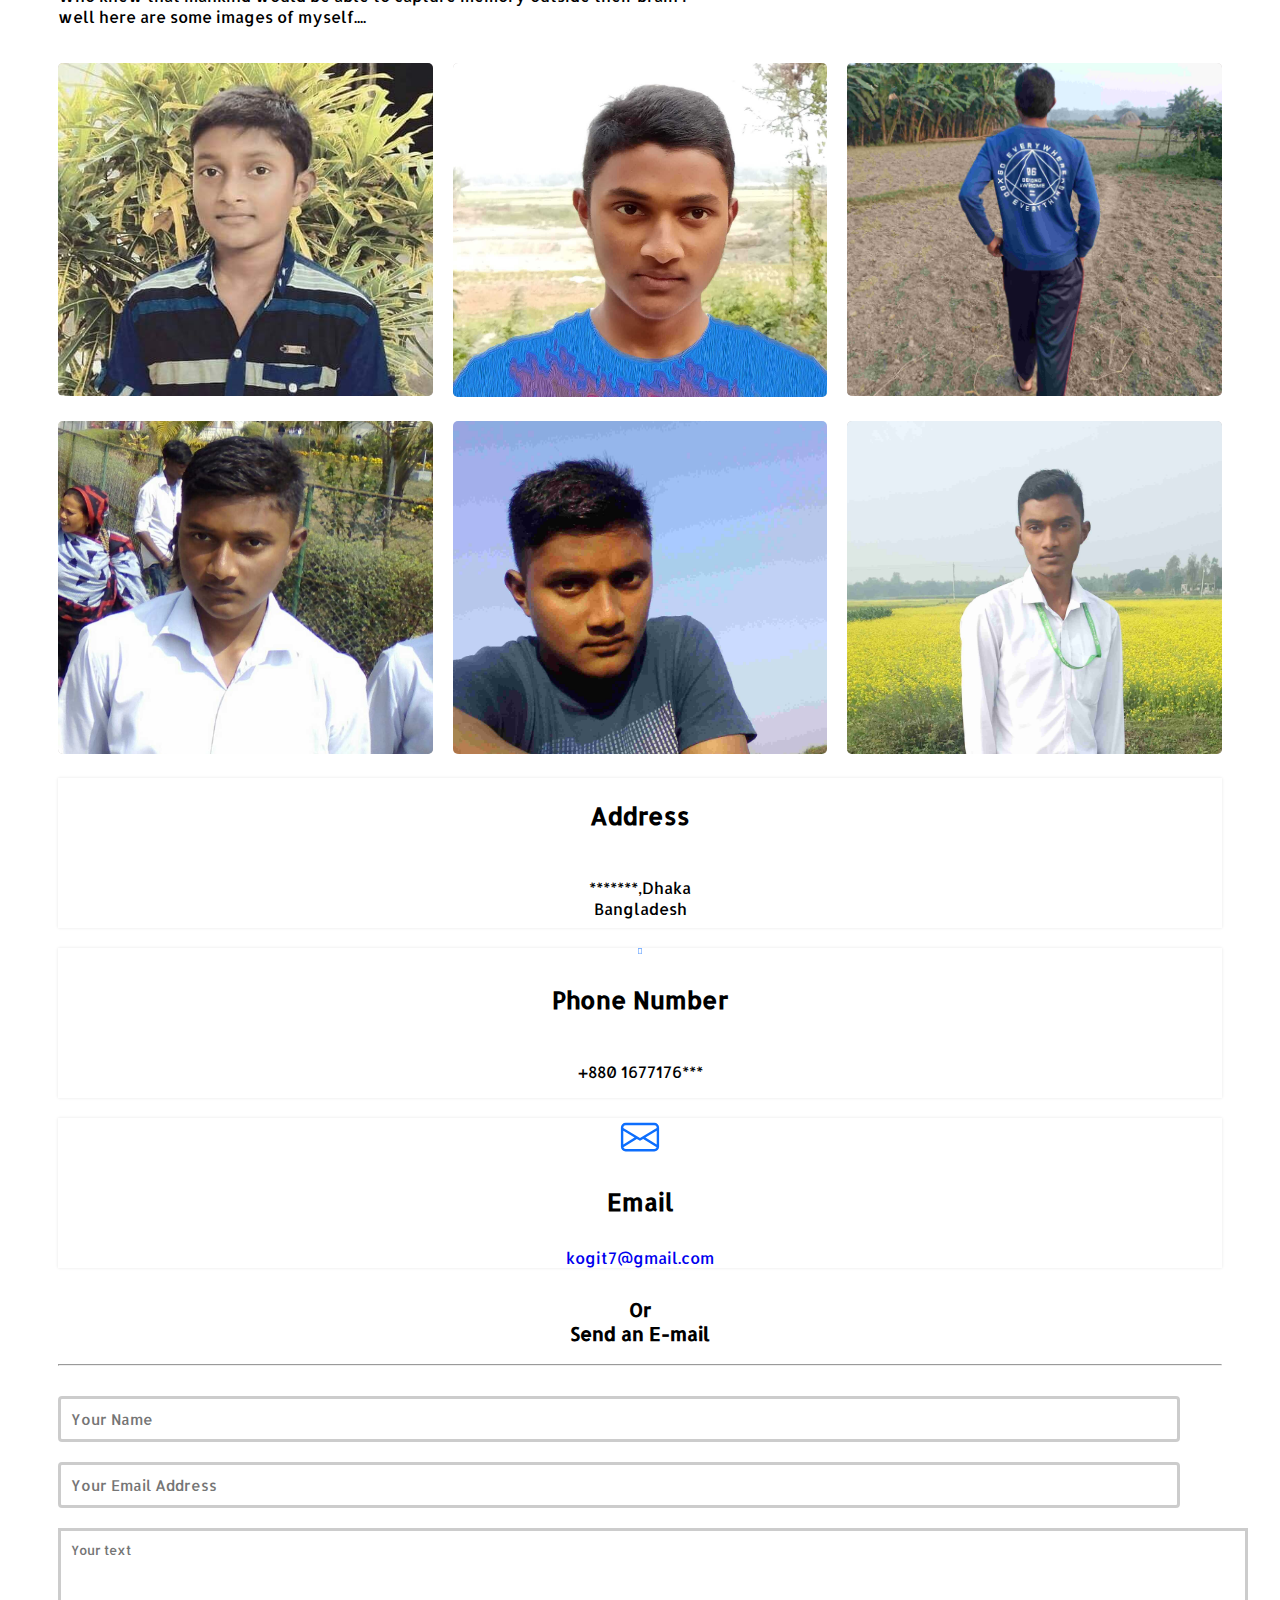
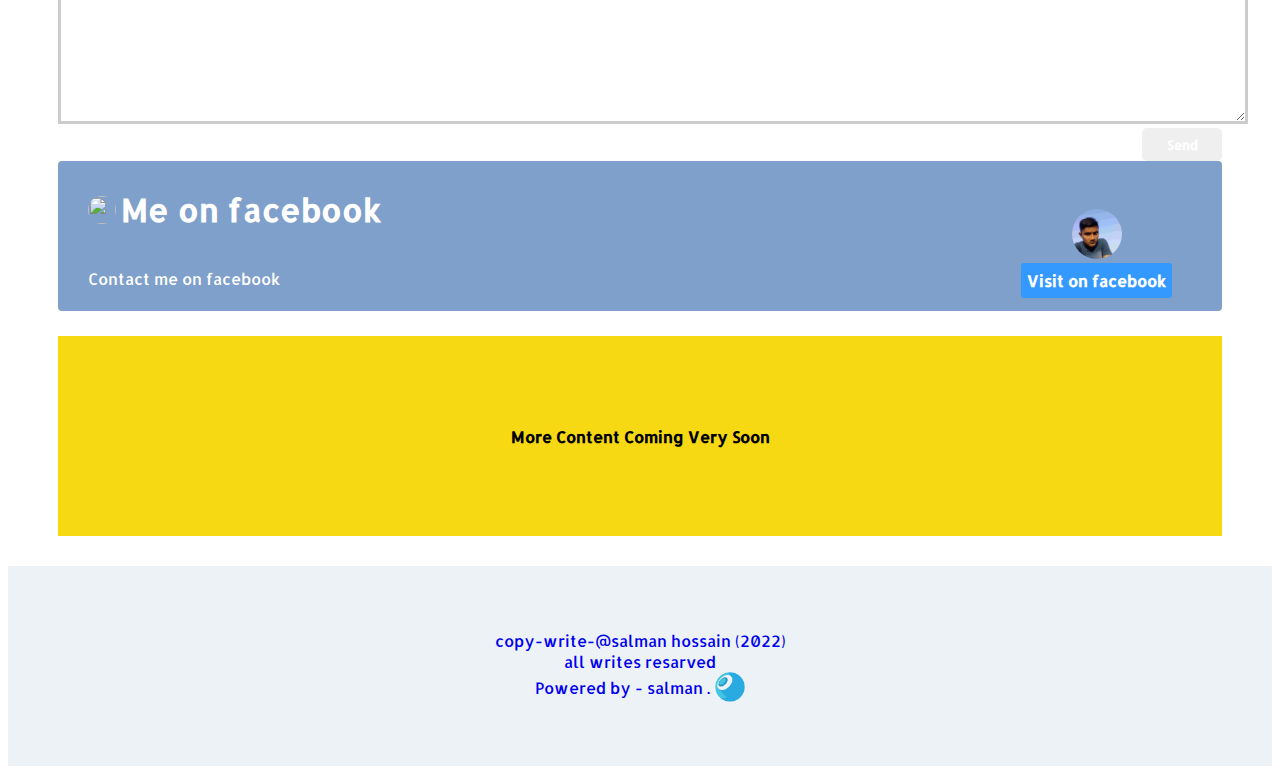
==== commit 3ad270f0: "ok" ====
--- a/index.html
+++ b/index.html
@@ -9,6 +9,8 @@
     <link rel="stylesheet" href="css/modified.bootstrap.min.css" />
     <link rel="stylesheet" href="css/scroll.css">
     <link rel="stylesheet" href="css/index.css" />
+    <script async src="https://pagead2.googlesyndication.com/pagead/js/adsbygoogle.js?client=ca-pub-4339633251084663"
+     crossorigin="anonymous"></script>
 
   </head>
   <body>
@@ -241,7 +243,7 @@
 
     <!-- =====end of my facebook===== -->
 <div class="coming-soon night-toggler-bg">
-  <p>more content coming soon</p>
+  <p>More content coming very soon</p>
 </div>
       <!-- ======End of coming soon====== -->
 
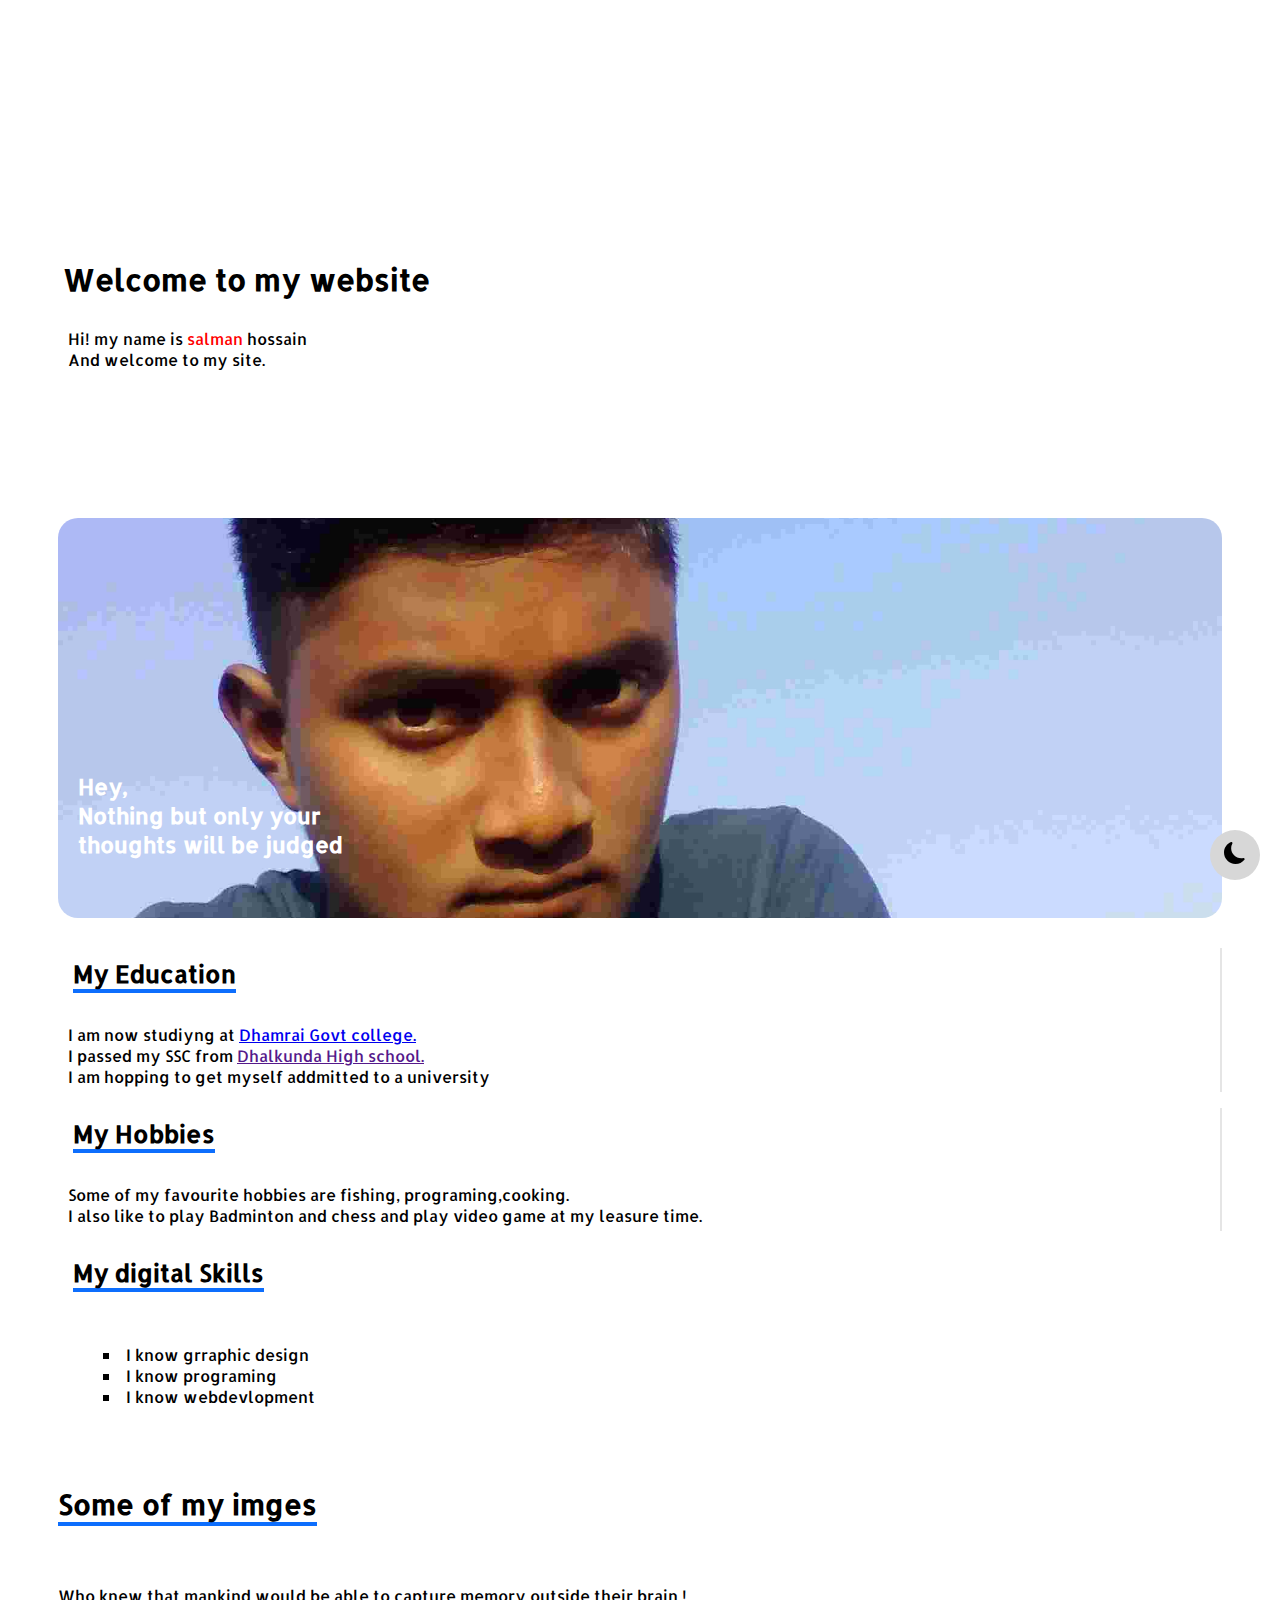
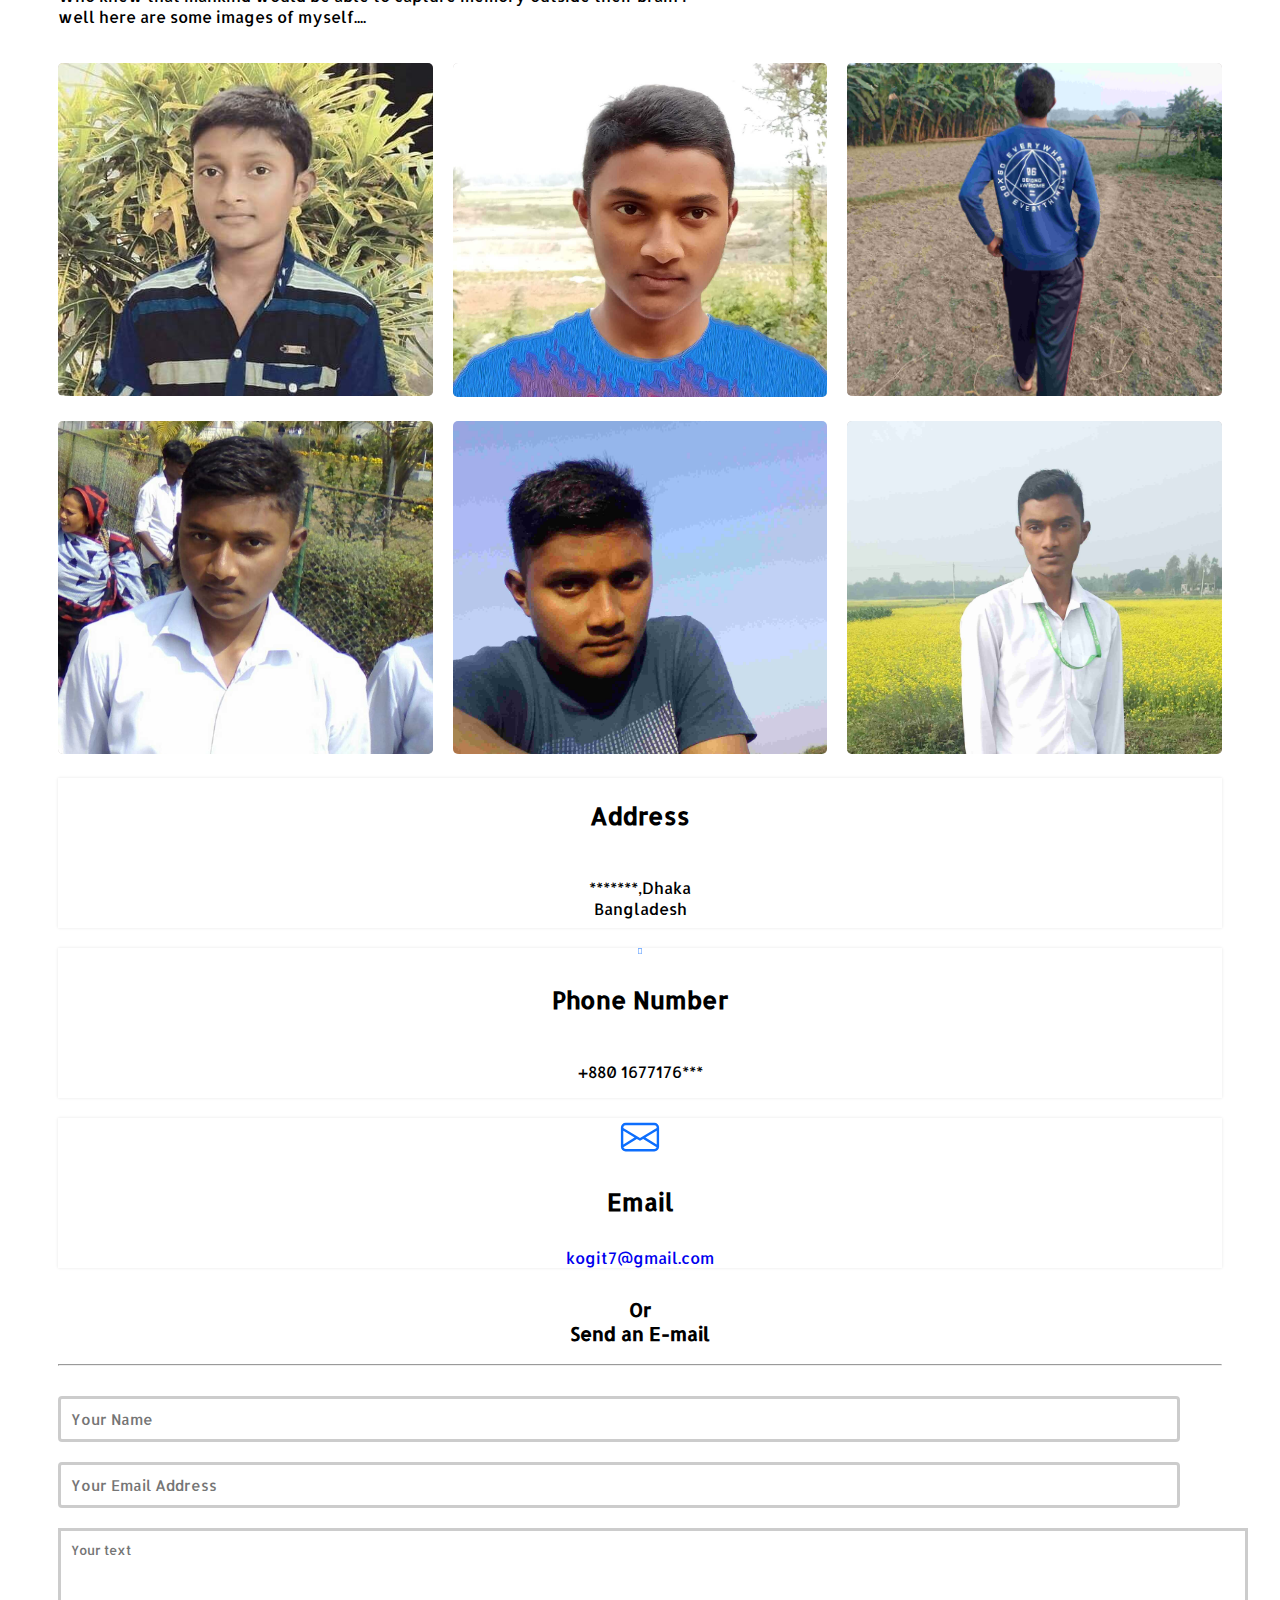
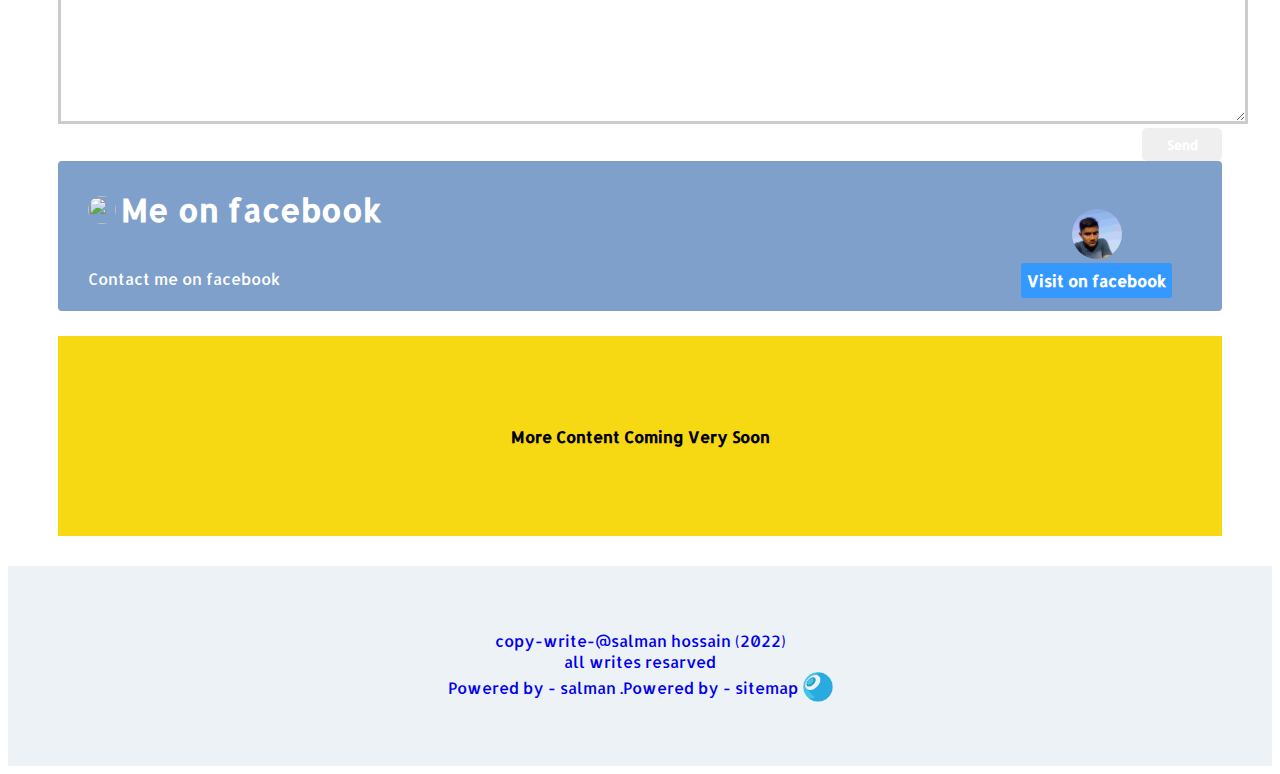
==== commit e1c16612: "Update index.html" ====
--- a/index.html
+++ b/index.html
@@ -1,6 +1,8 @@
 <!DOCTYPE html>
 <html lang="en">
   <head>
+    <script async src="https://pagead2.googlesyndication.com/pagead/js/adsbygoogle.js?client=ca-pub-4339633251084663"
+     crossorigin="anonymous"></script>
     <meta charset="UTF-8" />
     <meta http-equiv="X-UA-Compatible" content="IE=edge" />
     <meta name="viewport" content="width=device-width, initial-scale=1.0" />
@@ -9,8 +11,7 @@
     <link rel="stylesheet" href="css/modified.bootstrap.min.css" />
     <link rel="stylesheet" href="css/scroll.css">
     <link rel="stylesheet" href="css/index.css" />
-    <script async src="https://pagead2.googlesyndication.com/pagead/js/adsbygoogle.js?client=ca-pub-4339633251084663"
-     crossorigin="anonymous"></script>
+    
 
   </head>
   <body>
@@ -260,6 +261,9 @@
           <a href="#">Powered by - 
             salman .
           </a>
+           <a href="/sitemap.xml">Powered by - 
+            sitemap
+          </a>
       <img src="img/logo.png" alt="">
        </div>
       
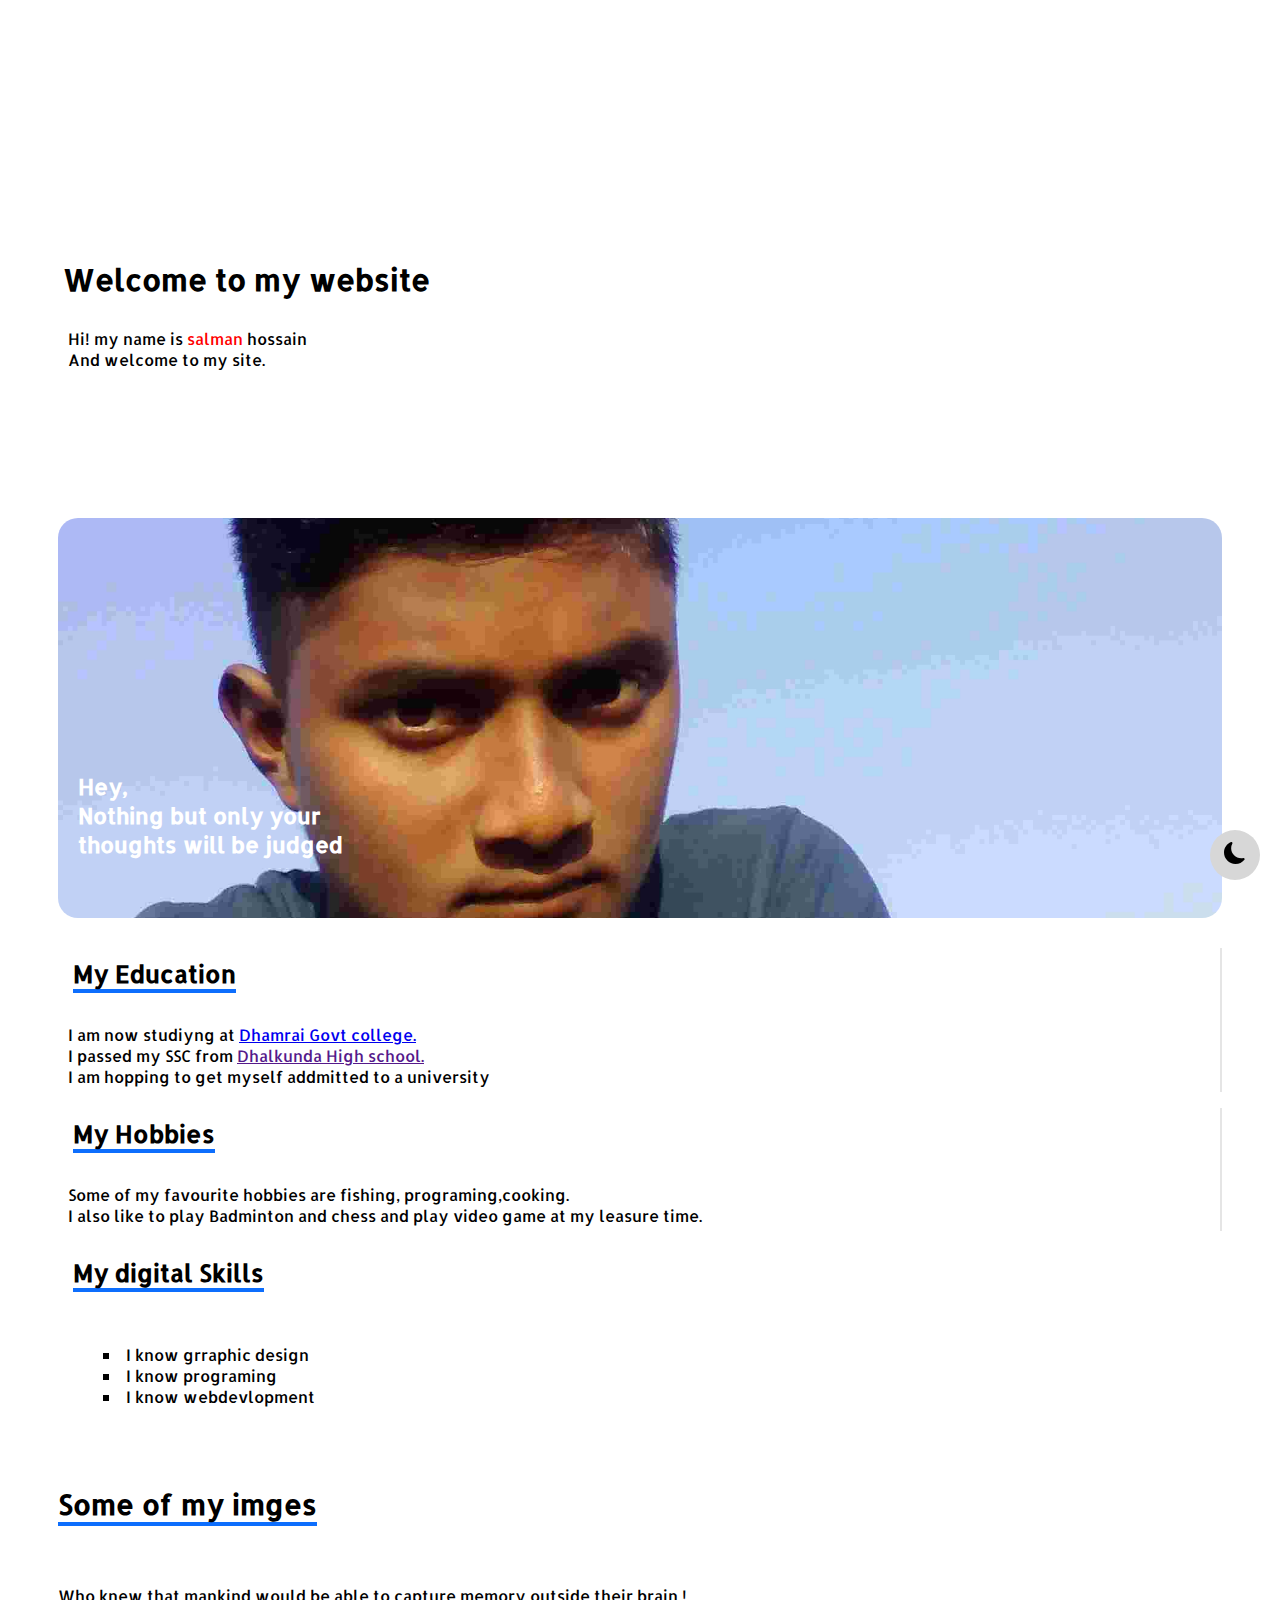
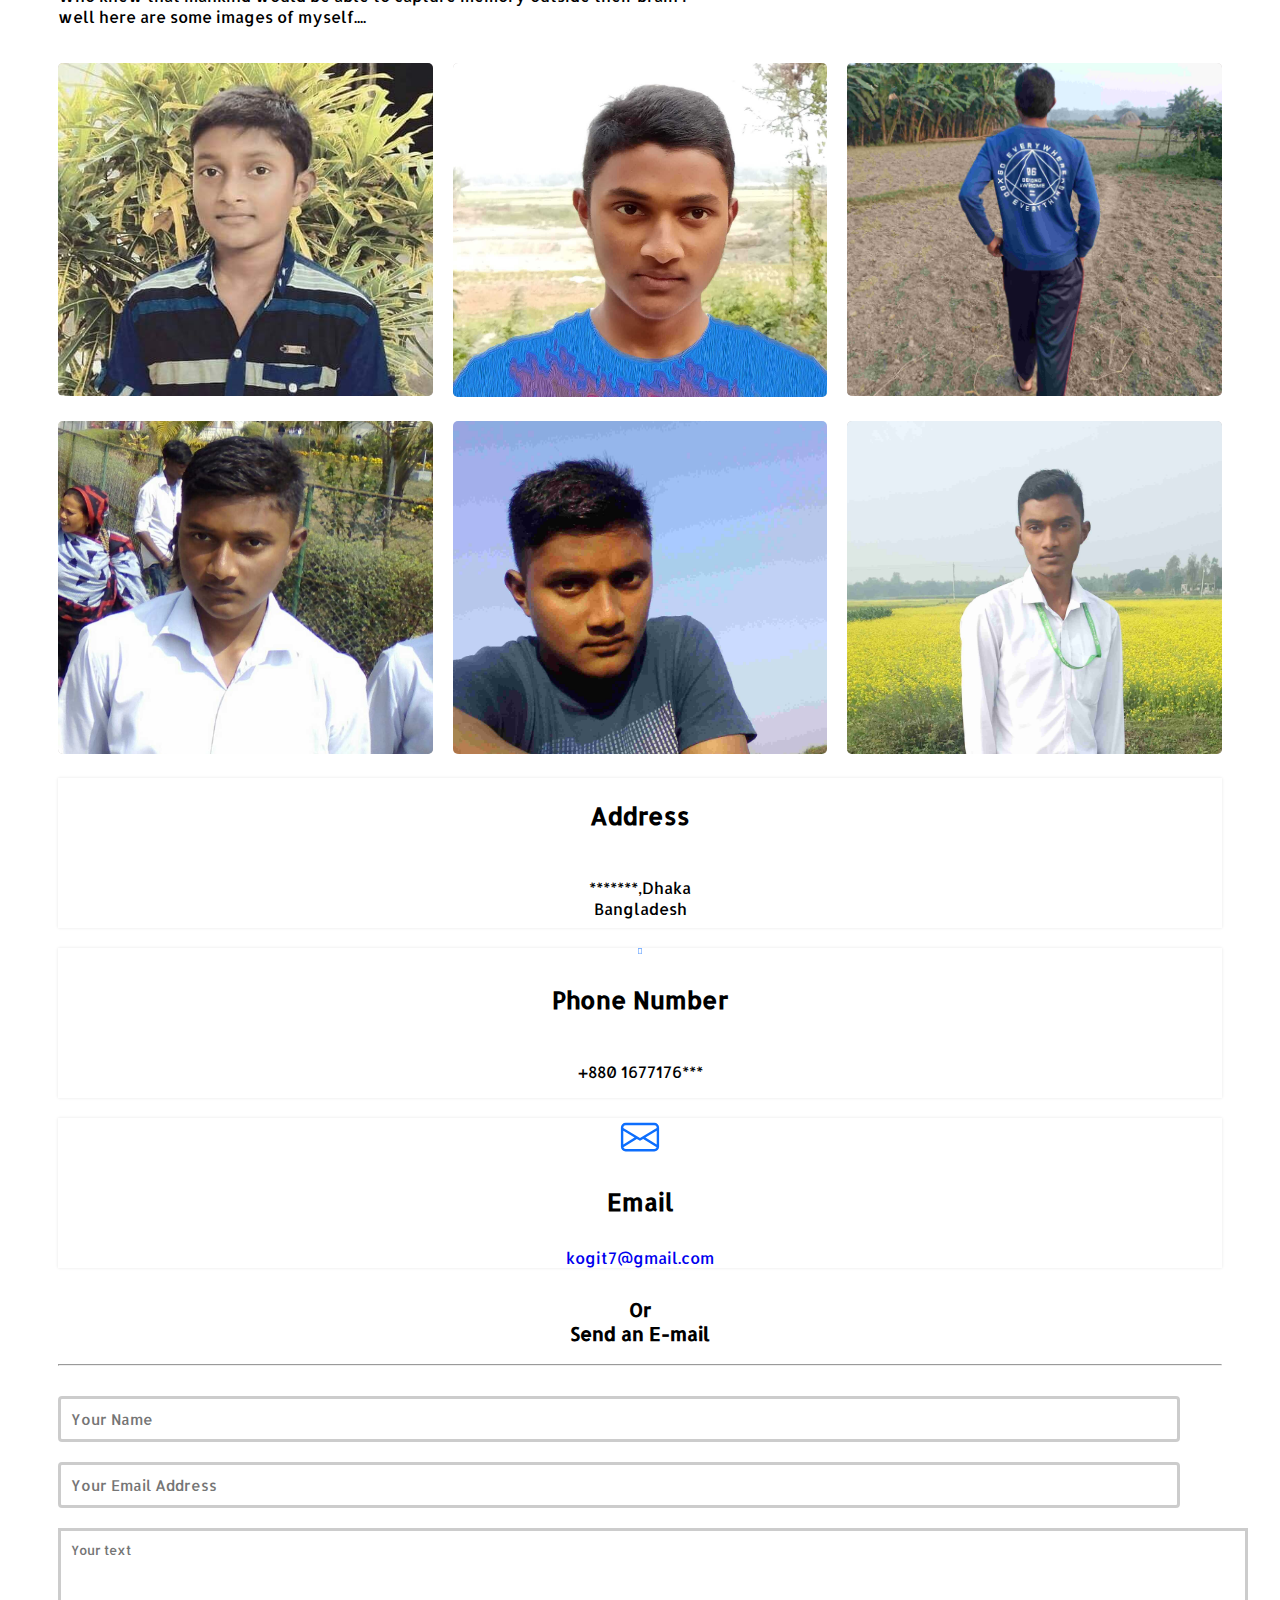
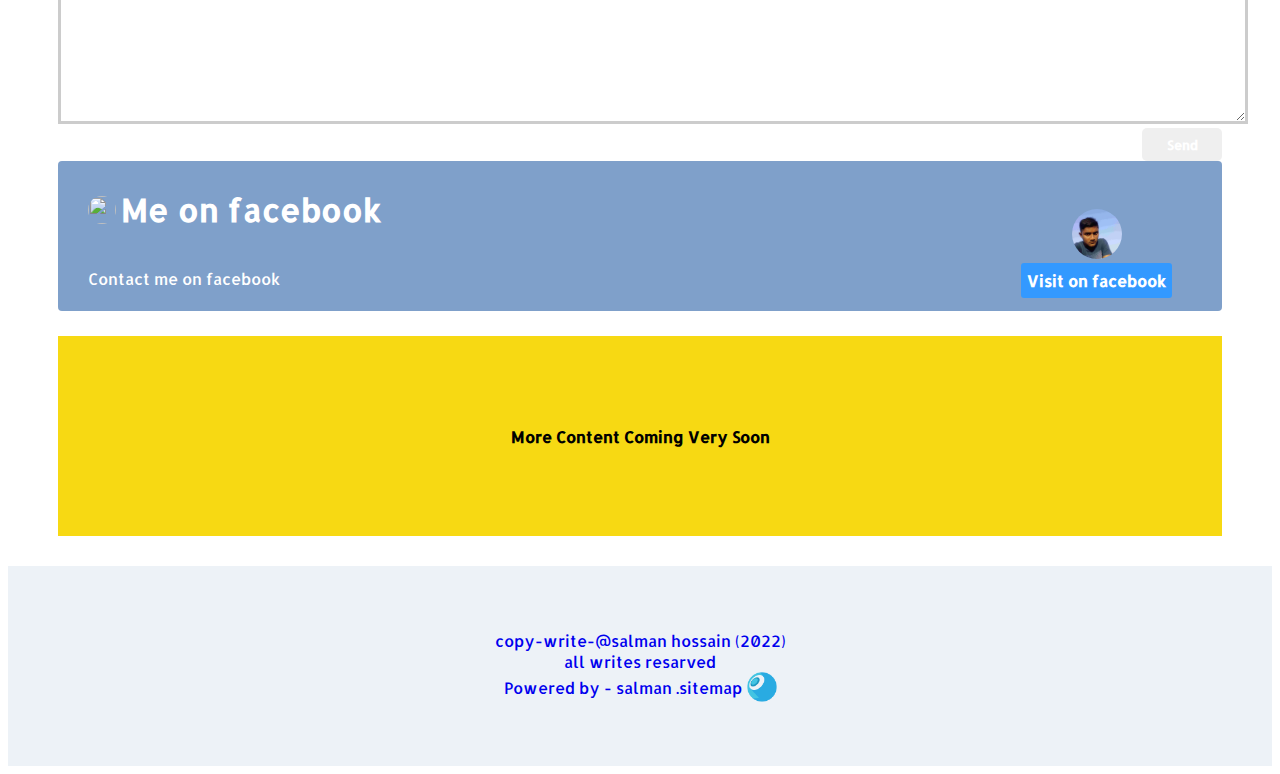
==== commit 9be505ec: "sitemap added" ====
--- a/index.html
+++ b/index.html
@@ -261,7 +261,7 @@
           <a href="#">Powered by - 
             salman .
           </a>
-           <a href="/sitemap.xml">Powered by - 
+           <a href="/sitemap.xml"> 
             sitemap
           </a>
       <img src="img/logo.png" alt="">
